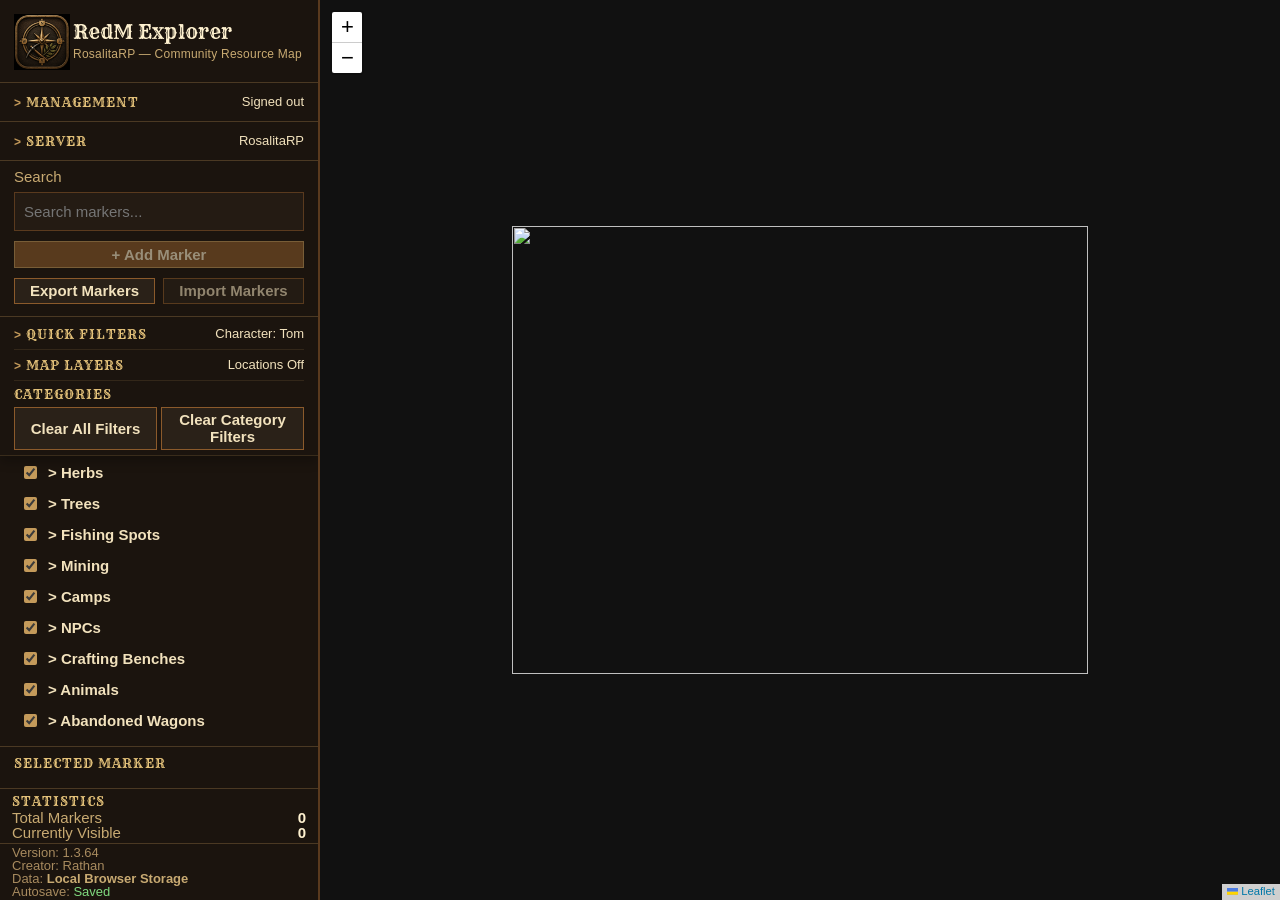
==== index.html @ d2b1f4ff "v1.3.64 Collapsible Sidebar Management" ====
<!DOCTYPE html>
<html lang="en">
<head>
  <meta charset="UTF-8" />
  <title>RedM Explorer</title>

  <link rel="preconnect" href="https://fonts.googleapis.com" />
  <link rel="preconnect" href="https://fonts.gstatic.com" crossorigin />
  <link
    href="https://fonts.googleapis.com/css2?family=Rye&display=swap"
    rel="stylesheet"
  />
  <link rel="stylesheet" href="vendor/leaflet/leaflet.css" />

  <link rel="stylesheet" href="css/main.css?v=1.3.64" />
  <link rel="stylesheet" href="css/map.css?v=1.3.64" />
  <link rel="stylesheet" href="css/sidebar.css?v=1.3.64" />
  <link rel="stylesheet" href="css/dialogs.css?v=1.3.64" />
  <link rel="icon" type="image/png" sizes="32x32" href="images/favicons/favicon-32x32.png">
  <link rel="icon" type="image/png" sizes="16x16" href="images/favicons/favicon-16x16.png">
  <link rel="shortcut icon" href="images/favicons/favicon.ico">
  <link rel="apple-touch-icon" sizes="180x180" href="images/favicons/apple-touch-icon.png">
  <link rel="manifest" href="images/favicons/site.webmanifest">
</head>

<body>
  <div id="app">
    <aside id="sidebar">
      <section class="sidebar-panel sidebar-header">
        <img
          class="app-logo"
          src="images/favicons/favicon-96x96.png"
          alt="RedM Explorer logo"
        />
        <div>
          <h1 id="app-title">RedM Explorer</h1>
          <div class="subtitle" id="app-subtitle"></div>
        </div>
      </section>

      <section class="sidebar-panel account-controls compact-controls">
        <details class="filter-disclosure" id="account-disclosure">
          <summary class="filter-disclosure-summary"><h2>Management</h2><span id="account-summary" class="filter-summary-pill">Signed out</span></summary>
          <div class="disclosure-controls">
        <div id="account-status" role="status">Sign in to edit.</div>
        <button id="account-signin" type="button">Sign in with Google</button>
        <button id="account-signout" type="button" hidden>Sign out</button>
        <div id="editor-controls" hidden>
          <label for="editor-email">Editor Google email</label>
          <input id="editor-email" type="email" autocomplete="off" />
          <button id="editor-grant" type="button">Grant Editor</button>
          <button id="editor-revoke" type="button">Remove Editor</button>
          <button id="editor-list" type="button">List Editors</button>
        </div>
        <button id="sync-local-markers" type="button" disabled>Sync Local Markers</button>
          </div>
        </details>
      </section>
      <section class="sidebar-panel server-controls compact-controls">
        <details class="filter-disclosure" id="server-disclosure">
          <summary class="filter-disclosure-summary"><h2>Server</h2><span id="server-summary" class="filter-summary-pill"></span></summary>
          <div class="disclosure-controls">
        <label for="server-selector">Server</label>
        <select id="server-selector" aria-label="Active server"></select>
        <div class="server-actions"><button id="server-create" type="button">New Server</button><button id="server-rename" type="button">Rename</button></div>
        <div id="server-readonly-status" role="status"></div>
        <button id="server-manage" type="button">Manage Servers / Archives</button>
          </div>
        </details>
      </section>

      <section class="sidebar-panel sidebar-tools">
        <label class="search-control">
          <span>Search</span>
          <input type="search" id="marker-search" placeholder="Search markers..." />
        </label>
        <div id="search-results" class="search-results hidden">
          <div class="search-results-summary" id="search-results-summary">
            0 matching markers
          </div>
          <div id="search-results-list"></div>
        </div>

        <button id="add-marker-btn" type="button">+ Add Marker</button>
        <div class="marker-backup-actions">
          <button id="export-markers-btn" type="button">Export Markers</button>
          <button id="import-markers-btn" type="button">Import Markers</button>
          <input
            type="file"
            id="import-markers-file"
            accept="application/json,.json"
            class="hidden-file-input"
          />
        </div>
      </section>

      <section class="sidebar-panel sidebar-filter-panel">
        <div class="filter-panel-header">
          <details class="filter-header-section filter-disclosure quick-filters-section" id="quick-filters-disclosure">
            <summary class="filter-disclosure-summary">
              <h2>Quick Filters</h2>
              <span id="quick-filter-summary" class="filter-summary-pill">None</span>
            </summary>
            <div class="quick-filter-grid">
              <label class="filter-control"><span>Character</span><select id="character-filter"><option value="">All characters</option><option value="jim">Jim</option><option value="tom" selected>Tom</option></select></label>
              <label class="filter-control">
                <span>State</span>
                <select id="state-filter"></select>
              </label>
              <label class="filter-control">
                <span>Status</span>
                <select id="status-filter">
                  <option value="">All</option>
                  <option value="unknown">Unknown (Abandoned Wagons)</option>
                  <option value="found">Found (Abandoned Wagons)</option>
                  <option value="unverified">Unverified</option>
                  <option value="verified">Verified</option>
                  <option value="invalid">Invalid</option>
                </select>
              </label>
              <label class="filter-control">
                <span>Confidence</span>
                <select id="confidence-filter">
                  <option value="">All</option>
                  <option value="guess">Guess</option>
                  <option value="approximate">Approximate</option>
                  <option value="exact">Exact</option>
                </select>
              </label>
              <div class="filter-control uses-filter-control">
                <span>Uses</span>
                <details id="uses-filter-menu" class="uses-filter-menu">
                  <summary id="uses-filter-summary">Any Uses</summary>
                  <div id="uses-filter-options" class="uses-filter-options"></div>
                </details>
              </div>
            </div>
          </details>

          <details class="filter-header-section filter-disclosure map-layers-section" id="map-layers-disclosure">
            <summary class="filter-disclosure-summary">
              <h2>Map Layers</h2>
              <span id="map-layer-summary" class="filter-summary-pill">Zones Off</span>
            </summary>
            <label class="state-zone-toggle">
              <input type="checkbox" id="show-state-zones" />
              <span>Show State Zones</span>
            </label>
            <div class="candidate-layer-control">
              <label class="state-zone-toggle">
                <input type="checkbox" id="show-candidate-survey" />
              <span>Show Possible Locations</span>
              </label>

              <div id="candidate-survey-status" class="candidate-survey-status">
                Possible Locations not loaded
              </div>

              <label class="candidate-suggested-herb-filter">
                <span>Suggested Herb</span>
                <select id="possible-location-suggested-herb-filter">
                  <option value="">All Suggested Herbs</option>
                </select>
              </label>

              <div id="candidate-survey-summary" class="candidate-survey-summary">
                <div><span>Possible Locations</span><strong>0</strong></div>
                <div><span>Remaining</span><strong>0</strong></div>
                <div><span>Removed</span><strong>0</strong></div>
              </div>

              <div class="candidate-layer-actions">
                <button type="button" id="restore-hidden-candidates">
                  Restore Removed Locations (0)
                </button>
              </div>
            </div>
          </details>

          <div class="filter-header-section category-filter-section">
            <h2>Categories</h2>
            <div class="filter-actions">
              <button id="clear-all-filters" class="filter-clear-button" type="button">
                Clear All Filters
              </button>
              <button id="clear-category-filters" type="button">
                Clear Category Filters
              </button>
            </div>
          </div>
        </div>
        <div id="category-list">Loading...</div>
      </section>

      <section class="sidebar-panel no-marker-selected" id="marker-details-section">
        <h2>Selected Marker</h2>

        <div id="marker-details-empty">
          No marker selected
        </div>

        <form id="marker-details-form" class="hidden">
          <div class="form-section">
            <h3>Basic Information</h3>
            <label>
              Name
              <input type="text" id="edit-marker-name" required />
          </label>
          <label>Known by
            <select id="edit-marker-known-by"><option value="both">Jim and Tom</option><option value="jim">Jim only</option><option value="tom">Tom only</option></select>
            </label>

            <div class="form-grid two-column">
              <label>
                Status
                <select id="edit-marker-status" required>
                  <option value="unverified">Unverified</option>
                  <option value="verified">Verified</option>
                  <option value="invalid">Invalid</option>
                </select>
              </label>

              <label>
                Confidence
                <select id="edit-marker-confidence" required>
                  <option value="guess">Guess</option>
                  <option value="approximate">Approximate</option>
                  <option value="exact">Exact</option>
                </select>
              </label>
            </div>
          </div>

          <div class="form-section">
            <h3>Category Details</h3>
            <label>
              Category
              <select id="edit-marker-category" required></select>
            </label>

            <label id="edit-marker-animal-group-field" class="animal-group-field hidden">
              Animal Group
              <select id="edit-marker-animal-group"></select>
            </label>

            <label>
              Type
              <span class="type-select-row">
                <span id="edit-marker-type-icon" class="type-icon-preview"></span>
                <select id="edit-marker-type" required></select>
              </span>
              <small id="edit-marker-type-group" class="type-group-helper hidden"></small>
            </label>
            <div id="edit-marker-template-fields" class="template-fields"></div>
          </div>

          <details class="form-section item-discovery-section" id="edit-item-discovery-section">
            <summary>
              <h3>Item Discovery</h3>
            </summary>

            <label>
              Item Category
              <input type="text" id="edit-marker-item-category" />
            </label>

            <label>
              Item Use
              <input type="text" id="edit-marker-item-use" />
            </label>

            <div class="form-grid two-column">
              <label>
                Found By
                <input type="text" id="edit-marker-found-by" />
              </label>

              <label>
                Date Found
                <input type="date" id="edit-marker-found-date" />
              </label>
            </div>

            <label>
              Vendor Value
              <input type="number" id="edit-marker-vendor-value" min="0" step="0.01" />
            </label>

            <label>
              Crafting Uses
              <textarea id="edit-marker-crafting-uses" rows="2"></textarea>
            </label>

            <label>
              Item Notes
              <textarea id="edit-marker-item-notes" rows="2"></textarea>
            </label>
          </details>

          <div class="form-section">
            <h3>Location</h3>
            <div class="dialog-coordinates">
              X: <span id="edit-marker-x-display">0</span> |
              Y: <span id="edit-marker-y-display">0</span>
            </div>
            <label class="state-select-label">
              State
              <select id="edit-marker-state"></select>
            <small id="edit-marker-state-helper" class="state-helper hidden"></small>
          </label>
          <label class="game-vector-label">
            Game Vector
            <input
              type="text"
              id="edit-marker-game-vector"
              placeholder="-819.42, -1365.10, 48.31"
            />
            <small id="edit-marker-game-vector-error" class="field-error hidden">
              Enter three numbers, such as -819.42, -1365.10, 48.31.
            </small>
          </label>
        </div>

          <div class="marker-detail-actions">
            <button type="button" id="edit-marker-move">Move Marker</button>
            <button type="button" id="edit-marker-cancel-move" class="hidden">
              Cancel Move
            </button>
            <button type="submit" id="edit-marker-save">Save</button>
            <button type="button" id="edit-marker-delete">Delete</button>
          </div>
        </form>
      </section>

      <section class="sidebar-panel" id="marker-stats-section">
        <h2>Statistics</h2>

        <div class="marker-stat-row">
          <span>Total Markers</span>
          <strong id="marker-count-total">0</strong>
        </div>
        <div class="marker-stat-row">
          <span>Currently Visible</span>
          <strong id="marker-count-visible">0</strong>
        </div>
      </section>

      <div class="sidebar-panel sidebar-footer">
        <div>Version: <span id="app-version"></span></div>
        <div>Creator: <span id="app-creator"></span></div>
        <div>
          Data:
          <strong id="data-source-status">Local Browser Storage</strong>
        </div>
        <div>Autosave: <span id="autosave-status" data-status="saved">Saved</span></div>
      </div>
    </aside>

    <main id="map"></main>
  </div>

  <div id="marker-dialog" class="modal hidden">
    <div class="modal-content">
      <div class="modal-header">
        <h2>Add Marker</h2>
        <button id="marker-dialog-close" type="button" aria-label="Close dialog">&times;</button>
      </div>

      <form id="marker-form">
        <input type="hidden" id="marker-x" />
        <input type="hidden" id="marker-y" />
        <div
          id="marker-candidate-warning"
          class="candidate-promotion-warning hidden"
        ></div>

        <div class="form-section">
          <h3>Basic Information</h3>
          <label>
            Name
            <input type="text" id="marker-name" required />
          </label>
          <label>Known by
            <select id="marker-known-by"><option value="both">Jim and Tom</option><option value="jim">Jim only</option><option value="tom">Tom only</option></select>
          </label>

          <div class="form-grid two-column">
            <label>
              Status
              <select id="marker-status" required>
                <option value="unverified">Unverified</option>
                <option value="verified">Verified</option>
                <option value="invalid">Invalid</option>
              </select>
            </label>

            <label>
              Confidence
              <select id="marker-confidence" required>
                <option value="guess">Guess</option>
                <option value="approximate">Approximate</option>
                <option value="exact">Exact</option>
              </select>
            </label>
          </div>
        </div>

        <div class="form-section">
          <h3>Category Details</h3>
          <label>
            Category
            <select id="marker-category" required></select>
          </label>

          <label id="marker-animal-group-field" class="animal-group-field hidden">
            Animal Group
            <select id="marker-animal-group"></select>
          </label>

          <label>
            Type
            <span class="type-select-row">
              <span id="marker-type-icon" class="type-icon-preview"></span>
              <select id="marker-type" required></select>
            </span>
            <small id="marker-type-group" class="type-group-helper hidden"></small>
          </label>

          <div id="marker-template-fields" class="template-fields"></div>
          <div class="game-vector-block">
            <label class="game-vector-label">
            Game Vector
              <input
                type="text"
                id="marker-game-vector"
                placeholder="-819.42, -1365.10, 48.31"
              />
              <small id="marker-game-vector-error" class="field-error hidden">
                Enter three numbers, such as -819.42, -1365.10, 48.31.
              </small>
            </label>
            <div class="game-vector-actions">
              <button type="button" id="marker-paste-calculate">
                Paste & Calculate
              </button>
              <button type="button" id="marker-use-current-position">
                Use Current Map Position
              </button>
            </div>
            <div id="marker-calculated-position" class="calculated-position hidden">
              Calculated Position<br />
              X <span id="marker-calculated-x">0</span> |
              Y <span id="marker-calculated-y">0</span>
            </div>
            <small id="marker-game-vector-message" class="field-message hidden"></small>
          </div>

          <div class="modal-actions">
            <button type="submit" id="marker-save">Save</button>
            <button type="button" id="marker-cancel">Cancel</button>
          </div>
        </div>

        <details class="form-section item-discovery-section" open>
          <summary>
            <h3>Item Discovery</h3>
          </summary>

          <label>
            Item Category
            <input type="text" id="marker-item-category" />
          </label>

          <label>
            Item Use
            <input type="text" id="marker-item-use" />
          </label>

          <div class="form-grid two-column">
            <label>
              Found By
              <input type="text" id="marker-found-by" />
            </label>

            <label>
              Date Found
              <input type="date" id="marker-found-date" />
            </label>
          </div>

          <label>
            Vendor Value
            <input type="number" id="marker-vendor-value" min="0" step="0.01" />
          </label>

          <label>
            Crafting Uses
            <textarea id="marker-crafting-uses" rows="2"></textarea>
          </label>

          <label>
            Item Notes
            <textarea id="marker-item-notes" rows="2"></textarea>
          </label>
        </details>

        <div class="form-section">
          <h3>Location</h3>
          <div class="dialog-coordinates">
            X: <span id="marker-x-display">0</span> |
            Y: <span id="marker-y-display">0</span>
          </div>
          <label class="state-select-label">
            State
            <select id="marker-state"></select>
            <small id="marker-state-helper" class="state-helper hidden"></small>
          </label>
        </div>
      </form>
    </div>
  </div>

  <div id="import-mode-dialog" class="modal hidden">
    <div class="modal-content import-mode-content">
      <div class="modal-header">
        <h2>Import Mode</h2>
        <button id="import-mode-close" type="button" aria-label="Close dialog">&times;</button>
      </div>

      <form id="import-mode-form">
        <label class="import-mode-option">
          <input
            type="radio"
            name="import-mode"
            value="replace"
            checked
          />
          <span>
            <strong>Replace Existing Markers</strong>
            <small>Deletes current markers before importing.</small>
          </span>
        </label>

        <label class="import-mode-option">
          <input type="radio" name="import-mode" value="merge" />
          <span>
            <strong>Merge With Existing Markers</strong>
            <small>Imports only markers whose UUID is not already present.</small>
          </span>
        </label>

        <div class="modal-actions">
          <button type="button" id="import-mode-cancel">Cancel</button>
          <button type="submit" id="import-mode-continue">Import</button>
        </div>
      </form>
    </div>
  </div>

  <script src="vendor/leaflet/leaflet.js"></script>

  <script src="https://www.gstatic.com/firebasejs/10.12.5/firebase-app-compat.js"></script>
  <script src="https://www.gstatic.com/firebasejs/10.12.5/firebase-firestore-compat.js"></script>

  <script src="https://www.gstatic.com/firebasejs/10.12.5/firebase-auth-compat.js"></script>
  <script src="js/auth.js?v=1.3.64"></script>
  <script src="js/config.js?v=1.3.64"></script>
  <script src="js/serverProfiles.js?v=1.3.64"></script>
  <script src="js/firebaseConfig.js?v=1.3.64"></script>
  <script src="js/firebaseStorage.js?v=1.3.64"></script>
  <script src="js/map.js?v=1.3.64"></script>
  <script src="js/stateZones.js?v=1.3.64"></script>
  <script src="js/categories.js?v=1.3.64"></script>
  <script src="js/types.js?v=1.3.64"></script>
  <script src="js/uses.js?v=1.3.64"></script>
  <script src="js/templates.js?v=1.3.64"></script>
  <script src="js/worldPosition.js?v=1.3.64"></script>
  <script src="js/storage.js?v=1.3.64"></script>
  <script src="js/ui.js?v=1.3.64"></script>
  <script src="js/markers.js?v=1.3.64"></script>
  <script src="js/markerManager.js?v=1.3.64"></script>
  <script src="js/search.js?v=1.3.64"></script>
  <script src="js/contextMenu.js?v=1.3.64"></script>
  <script src="js/sidebar.js?v=1.3.64"></script>
  <script src="js/dialogs.js?v=1.3.64"></script>
  <script src="js/candidateSurvey.js?v=1.3.64"></script>
  <script src="js/serverArchive.js?v=1.3.64"></script>
<div id="server-switch-overlay" role="status" hidden>Saving and switching servers…</div>
<div id="server-management-dialog" class="modal hidden" role="dialog" aria-modal="true" aria-labelledby="server-management-title">
  <div class="modal-content"><div class="modal-header"><h2 id="server-management-title">Server Management</h2><button id="server-management-close" type="button" aria-label="Close server management">&times;</button></div>
  <p>Archiving preserves marker data. Archived servers can be viewed and exported.</p>
  <button id="management-create" type="button">New Server</button>
  <button id="archive-restore" type="button">Restore Archive into Current Server</button>
  <button id="archive-recovery" type="button">Download Pre-Restore Recovery</button>
  <button id="archive-pending" type="button">Download Pending Restore</button>
  <input id="archive-restore-file" type="file" accept=".json,application/json" hidden />
  <h3>Active Servers</h3><div id="active-server-list"></div>
  <h3>Archived Servers</h3><div id="archived-server-list"></div>
  <p id="server-management-message" role="status"></p></div>
</div>
  <script src="js/main.js?v=1.3.64"></script>
</body>
</html>
---- vendor/leaflet/leaflet.css ----
/* required styles */

.leaflet-pane,
.leaflet-tile,
.leaflet-marker-icon,
.leaflet-marker-shadow,
.leaflet-tile-container,
.leaflet-pane > svg,
.leaflet-pane > canvas,
.leaflet-zoom-box,
.leaflet-image-layer,
.leaflet-layer {
	position: absolute;
	left: 0;
	top: 0;
	}
.leaflet-container {
	overflow: hidden;
	}
.leaflet-tile,
.leaflet-marker-icon,
.leaflet-marker-shadow {
	-webkit-user-select: none;
	   -moz-user-select: none;
	        user-select: none;
	  -webkit-user-drag: none;
	}
/* Prevents IE11 from highlighting tiles in blue */
.leaflet-tile::selection {
	background: transparent;
}
/* Safari renders non-retina tile on retina better with this, but Chrome is worse */
.leaflet-safari .leaflet-tile {
	image-rendering: -webkit-optimize-contrast;
	}
/* hack that prevents hw layers "stretching" when loading new tiles */
.leaflet-safari .leaflet-tile-container {
	width: 1600px;
	height: 1600px;
	-webkit-transform-origin: 0 0;
	}
.leaflet-marker-icon,
.leaflet-marker-shadow {
	display: block;
	}
/* .leaflet-container svg: reset svg max-width decleration shipped in Joomla! (joomla.org) 3.x */
/* .leaflet-container img: map is broken in FF if you have max-width: 100% on tiles */
.leaflet-container .leaflet-overlay-pane svg {
	max-width: none !important;
	max-height: none !important;
	}
.leaflet-container .leaflet-marker-pane img,
.leaflet-container .leaflet-shadow-pane img,
.leaflet-container .leaflet-tile-pane img,
.leaflet-container img.leaflet-image-layer,
.leaflet-container .leaflet-tile {
	max-width: none !important;
	max-height: none !important;
	width: auto;
	padding: 0;
	}

.leaflet-container img.leaflet-tile {
	/* See: https://bugs.chromium.org/p/chromium/issues/detail?id=600120 */
	mix-blend-mode: plus-lighter;
}

.leaflet-container.leaflet-touch-zoom {
	-ms-touch-action: pan-x pan-y;
	touch-action: pan-x pan-y;
	}
.leaflet-container.leaflet-touch-drag {
	-ms-touch-action: pinch-zoom;
	/* Fallback for FF which doesn't support pinch-zoom */
	touch-action: none;
	touch-action: pinch-zoom;
}
.leaflet-container.leaflet-touch-drag.leaflet-touch-zoom {
	-ms-touch-action: none;
	touch-action: none;
}
.leaflet-container {
	-webkit-tap-highlight-color: transparent;
}
.leaflet-container a {
	-webkit-tap-highlight-color: rgba(51, 181, 229, 0.4);
}
.leaflet-tile {
	filter: inherit;
	visibility: hidden;
	}
.leaflet-tile-loaded {
	visibility: inherit;
	}
.leaflet-zoom-box {
	width: 0;
	height: 0;
	-moz-box-sizing: border-box;
	     box-sizing: border-box;
	z-index: 800;
	}
/* workaround for https://bugzilla.mozilla.org/show_bug.cgi?id=888319 */
.leaflet-overlay-pane svg {
	-moz-user-select: none;
	}

.leaflet-pane         { z-index: 400; }

.leaflet-tile-pane    { z-index: 200; }
.leaflet-overlay-pane { z-index: 400; }
.leaflet-shadow-pane  { z-index: 500; }
.leaflet-marker-pane  { z-index: 600; }
.leaflet-tooltip-pane   { z-index: 650; }
.leaflet-popup-pane   { z-index: 700; }

.leaflet-map-pane canvas { z-index: 100; }
.leaflet-map-pane svg    { z-index: 200; }

.leaflet-vml-shape {
	width: 1px;
	height: 1px;
	}
.lvml {
	behavior: url(#default#VML);
	display: inline-block;
	position: absolute;
	}


/* control positioning */

.leaflet-control {
	position: relative;
	z-index: 800;
	pointer-events: visiblePainted; /* IE 9-10 doesn't have auto */
	pointer-events: auto;
	}
.leaflet-top,
.leaflet-bottom {
	position: absolute;
	z-index: 1000;
	pointer-events: none;
	}
.leaflet-top {
	top: 0;
	}
.leaflet-right {
	right: 0;
	}
.leaflet-bottom {
	bottom: 0;
	}
.leaflet-left {
	left: 0;
	}
.leaflet-control {
	float: left;
	clear: both;
	}
.leaflet-right .leaflet-control {
	float: right;
	}
.leaflet-top .leaflet-control {
	margin-top: 10px;
	}
.leaflet-bottom .leaflet-control {
	margin-bottom: 10px;
	}
.leaflet-left .leaflet-control {
	margin-left: 10px;
	}
.leaflet-right .leaflet-control {
	margin-right: 10px;
	}


/* zoom and fade animations */

.leaflet-fade-anim .leaflet-popup {
	opacity: 0;
	-webkit-transition: opacity 0.2s linear;
	   -moz-transition: opacity 0.2s linear;
	        transition: opacity 0.2s linear;
	}
.leaflet-fade-anim .leaflet-map-pane .leaflet-popup {
	opacity: 1;
	}
.leaflet-zoom-animated {
	-webkit-transform-origin: 0 0;
	    -ms-transform-origin: 0 0;
	        transform-origin: 0 0;
	}
svg.leaflet-zoom-animated {
	will-change: transform;
}

.leaflet-zoom-anim .leaflet-zoom-animated {
	-webkit-transition: -webkit-transform 0.25s cubic-bezier(0,0,0.25,1);
	   -moz-transition:    -moz-transform 0.25s cubic-bezier(0,0,0.25,1);
	        transition:         transform 0.25s cubic-bezier(0,0,0.25,1);
	}
.leaflet-zoom-anim .leaflet-tile,
.leaflet-pan-anim .leaflet-tile {
	-webkit-transition: none;
	   -moz-transition: none;
	        transition: none;
	}

.leaflet-zoom-anim .leaflet-zoom-hide {
	visibility: hidden;
	}


/* cursors */

.leaflet-interactive {
	cursor: pointer;
	}
.leaflet-grab {
	cursor: -webkit-grab;
	cursor:    -moz-grab;
	cursor:         grab;
	}
.leaflet-crosshair,
.leaflet-crosshair .leaflet-interactive {
	cursor: crosshair;
	}
.leaflet-popup-pane,
.leaflet-control {
	cursor: auto;
	}
.leaflet-dragging .leaflet-grab,
.leaflet-dragging .leaflet-grab .leaflet-interactive,
.leaflet-dragging .leaflet-marker-draggable {
	cursor: move;
	cursor: -webkit-grabbing;
	cursor:    -moz-grabbing;
	cursor:         grabbing;
	}

/* marker & overlays interactivity */
.leaflet-marker-icon,
.leaflet-marker-shadow,
.leaflet-image-layer,
.leaflet-pane > svg path,
.leaflet-tile-container {
	pointer-events: none;
	}

.leaflet-marker-icon.leaflet-interactive,
.leaflet-image-layer.leaflet-interactive,
.leaflet-pane > svg path.leaflet-interactive,
svg.leaflet-image-layer.leaflet-interactive path {
	pointer-events: visiblePainted; /* IE 9-10 doesn't have auto */
	pointer-events: auto;
	}

/* visual tweaks */

.leaflet-container {
	background: #ddd;
	outline-offset: 1px;
	}
.leaflet-container a {
	color: #0078A8;
	}
.leaflet-zoom-box {
	border: 2px dotted #38f;
	background: rgba(255,255,255,0.5);
	}


/* general typography */
.leaflet-container {
	font-family: "Helvetica Neue", Arial, Helvetica, sans-serif;
	font-size: 12px;
	font-size: 0.75rem;
	line-height: 1.5;
	}


/* general toolbar styles */

.leaflet-bar {
	box-shadow: 0 1px 5px rgba(0,0,0,0.65);
	border-radius: 4px;
	}
.leaflet-bar a {
	background-color: #fff;
	border-bottom: 1px solid #ccc;
	width: 26px;
	height: 26px;
	line-height: 26px;
	display: block;
	text-align: center;
	text-decoration: none;
	color: black;
	}
.leaflet-bar a,
.leaflet-control-layers-toggle {
	background-position: 50% 50%;
	background-repeat: no-repeat;
	display: block;
	}
.leaflet-bar a:hover,
.leaflet-bar a:focus {
	background-color: #f4f4f4;
	}
.leaflet-bar a:first-child {
	border-top-left-radius: 4px;
	border-top-right-radius: 4px;
	}
.leaflet-bar a:last-child {
	border-bottom-left-radius: 4px;
	border-bottom-right-radius: 4px;
	border-bottom: none;
	}
.leaflet-bar a.leaflet-disabled {
	cursor: default;
	background-color: #f4f4f4;
	color: #bbb;
	}

.leaflet-touch .leaflet-bar a {
	width: 30px;
	height: 30px;
	line-height: 30px;
	}
.leaflet-touch .leaflet-bar a:first-child {
	border-top-left-radius: 2px;
	border-top-right-radius: 2px;
	}
.leaflet-touch .leaflet-bar a:last-child {
	border-bottom-left-radius: 2px;
	border-bottom-right-radius: 2px;
	}

/* zoom control */

.leaflet-control-zoom-in,
.leaflet-control-zoom-out {
	font: bold 18px 'Lucida Console', Monaco, monospace;
	text-indent: 1px;
	}

.leaflet-touch .leaflet-control-zoom-in, .leaflet-touch .leaflet-control-zoom-out  {
	font-size: 22px;
	}


/* layers control */

.leaflet-control-layers {
	box-shadow: 0 1px 5px rgba(0,0,0,0.4);
	background: #fff;
	border-radius: 5px;
	}
.leaflet-control-layers-toggle {
	background-image: url(images/layers.png);
	width: 36px;
	height: 36px;
	}
.leaflet-retina .leaflet-control-layers-toggle {
	background-image: url(images/layers-2x.png);
	background-size: 26px 26px;
	}
.leaflet-touch .leaflet-control-layers-toggle {
	width: 44px;
	height: 44px;
	}
.leaflet-control-layers .leaflet-control-layers-list,
.leaflet-control-layers-expanded .leaflet-control-layers-toggle {
	display: none;
	}
.leaflet-control-layers-expanded .leaflet-control-layers-list {
	display: block;
	position: relative;
	}
.leaflet-control-layers-expanded {
	padding: 6px 10px 6px 6px;
	color: #333;
	background: #fff;
	}
.leaflet-control-layers-scrollbar {
	overflow-y: scroll;
	overflow-x: hidden;
	padding-right: 5px;
	}
.leaflet-control-layers-selector {
	margin-top: 2px;
	position: relative;
	top: 1px;
	}
.leaflet-control-layers label {
	display: block;
	font-size: 13px;
	font-size: 1.08333em;
	}
.leaflet-control-layers-separator {
	height: 0;
	border-top: 1px solid #ddd;
	margin: 5px -10px 5px -6px;
	}

/* Default icon URLs */
.leaflet-default-icon-path { /* used only in path-guessing heuristic, see L.Icon.Default */
	background-image: url(images/marker-icon.png);
	}


/* attribution and scale controls */

.leaflet-container .leaflet-control-attribution {
	background: #fff;
	background: rgba(255, 255, 255, 0.8);
	margin: 0;
	}
.leaflet-control-attribution,
.leaflet-control-scale-line {
	padding: 0 5px;
	color: #333;
	line-height: 1.4;
	}
.leaflet-control-attribution a {
	text-decoration: none;
	}
.leaflet-control-attribution a:hover,
.leaflet-control-attribution a:focus {
	text-decoration: underline;
	}
.leaflet-attribution-flag {
	display: inline !important;
	vertical-align: baseline !important;
	width: 1em;
	height: 0.6669em;
	}
.leaflet-left .leaflet-control-scale {
	margin-left: 5px;
	}
.leaflet-bottom .leaflet-control-scale {
	margin-bottom: 5px;
	}
.leaflet-control-scale-line {
	border: 2px solid #777;
	border-top: none;
	line-height: 1.1;
	padding: 2px 5px 1px;
	white-space: nowrap;
	-moz-box-sizing: border-box;
	     box-sizing: border-box;
	background: rgba(255, 255, 255, 0.8);
	text-shadow: 1px 1px #fff;
	}
.leaflet-control-scale-line:not(:first-child) {
	border-top: 2px solid #777;
	border-bottom: none;
	margin-top: -2px;
	}
.leaflet-control-scale-line:not(:first-child):not(:last-child) {
	border-bottom: 2px solid #777;
	}

.leaflet-touch .leaflet-control-attribution,
.leaflet-touch .leaflet-control-layers,
.leaflet-touch .leaflet-bar {
	box-shadow: none;
	}
.leaflet-touch .leaflet-control-layers,
.leaflet-touch .leaflet-bar {
	border: 2px solid rgba(0,0,0,0.2);
	background-clip: padding-box;
	}


/* popup */

.leaflet-popup {
	position: absolute;
	text-align: center;
	margin-bottom: 20px;
	}
.leaflet-popup-content-wrapper {
	padding: 1px;
	text-align: left;
	border-radius: 12px;
	}
.leaflet-popup-content {
	margin: 13px 24px 13px 20px;
	line-height: 1.3;
	font-size: 13px;
	font-size: 1.08333em;
	min-height: 1px;
	}
.leaflet-popup-content p {
	margin: 17px 0;
	margin: 1.3em 0;
	}
.leaflet-popup-tip-container {
	width: 40px;
	height: 20px;
	position: absolute;
	left: 50%;
	margin-top: -1px;
	margin-left: -20px;
	overflow: hidden;
	pointer-events: none;
	}
.leaflet-popup-tip {
	width: 17px;
	height: 17px;
	padding: 1px;

	margin: -10px auto 0;
	pointer-events: auto;

	-webkit-transform: rotate(45deg);
	   -moz-transform: rotate(45deg);
	    -ms-transform: rotate(45deg);
	        transform: rotate(45deg);
	}
.leaflet-popup-content-wrapper,
.leaflet-popup-tip {
	background: white;
	color: #333;
	box-shadow: 0 3px 14px rgba(0,0,0,0.4);
	}
.leaflet-container a.leaflet-popup-close-button {
	position: absolute;
	top: 0;
	right: 0;
	border: none;
	text-align: center;
	width: 24px;
	height: 24px;
	font: 16px/24px Tahoma, Verdana, sans-serif;
	color: #757575;
	text-decoration: none;
	background: transparent;
	}
.leaflet-container a.leaflet-popup-close-button:hover,
.leaflet-container a.leaflet-popup-close-button:focus {
	color: #585858;
	}
.leaflet-popup-scrolled {
	overflow: auto;
	}

.leaflet-oldie .leaflet-popup-content-wrapper {
	-ms-zoom: 1;
	}
.leaflet-oldie .leaflet-popup-tip {
	width: 24px;
	margin: 0 auto;

	-ms-filter: "progid:DXImageTransform.Microsoft.Matrix(M11=0.70710678, M12=0.70710678, M21=-0.70710678, M22=0.70710678)";
	filter: progid:DXImageTransform.Microsoft.Matrix(M11=0.70710678, M12=0.70710678, M21=-0.70710678, M22=0.70710678);
	}

.leaflet-oldie .leaflet-control-zoom,
.leaflet-oldie .leaflet-control-layers,
.leaflet-oldie .leaflet-popup-content-wrapper,
.leaflet-oldie .leaflet-popup-tip {
	border: 1px solid #999;
	}


/* div icon */

.leaflet-div-icon {
	background: #fff;
	border: 1px solid #666;
	}


/* Tooltip */
/* Base styles for the element that has a tooltip */
.leaflet-tooltip {
	position: absolute;
	padding: 6px;
	background-color: #fff;
	border: 1px solid #fff;
	border-radius: 3px;
	color: #222;
	white-space: nowrap;
	-webkit-user-select: none;
	-moz-user-select: none;
	-ms-user-select: none;
	user-select: none;
	pointer-events: none;
	box-shadow: 0 1px 3px rgba(0,0,0,0.4);
	}
.leaflet-tooltip.leaflet-interactive {
	cursor: pointer;
	pointer-events: auto;
	}
.leaflet-tooltip-top:before,
.leaflet-tooltip-bottom:before,
.leaflet-tooltip-left:before,
.leaflet-tooltip-right:before {
	position: absolute;
	pointer-events: none;
	border: 6px solid transparent;
	background: transparent;
	content: "";
	}

/* Directions */

.leaflet-tooltip-bottom {
	margin-top: 6px;
}
.leaflet-tooltip-top {
	margin-top: -6px;
}
.leaflet-tooltip-bottom:before,
.leaflet-tooltip-top:before {
	left: 50%;
	margin-left: -6px;
	}
.leaflet-tooltip-top:before {
	bottom: 0;
	margin-bottom: -12px;
	border-top-color: #fff;
	}
.leaflet-tooltip-bottom:before {
	top: 0;
	margin-top: -12px;
	margin-left: -6px;
	border-bottom-color: #fff;
	}
.leaflet-tooltip-left {
	margin-left: -6px;
}
.leaflet-tooltip-right {
	margin-left: 6px;
}
.leaflet-tooltip-left:before,
.leaflet-tooltip-right:before {
	top: 50%;
	margin-top: -6px;
	}
.leaflet-tooltip-left:before {
	right: 0;
	margin-right: -12px;
	border-left-color: #fff;
	}
.leaflet-tooltip-right:before {
	left: 0;
	margin-left: -12px;
	border-right-color: #fff;
	}

/* Printing */

@media print {
	/* Prevent printers from removing background-images of controls. */
	.leaflet-control {
		-webkit-print-color-adjust: exact;
		print-color-adjust: exact;
		}
	}
---- css/main.css ----
/*
==================================================
RosalitaRP Explorer
Version : 1.0.0
Creator : Rathan
==================================================
*/

:root {
  --font-body: "Inter", "Segoe UI", Roboto, Arial, sans-serif;
}

html,
body {
  margin: 0;
  padding: 0;
  height: 100%;
  background: #111;
  font-family: var(--font-body);
  font-size: 15px;
  font-weight: 400;
  line-height: 1.4;
}

button,
input,
select,
textarea,
option,
label {
  font-family: var(--font-body);
  letter-spacing: normal;
  text-shadow: none;
  line-height: 1.4;
}

input,
select,
textarea,
option,
label {
  font-weight: 400;
}

button {
  font-weight: 600;
}

#app {
  display: flex;
  width: 100%;
  height: 100vh;
  overflow: hidden;
  font-family: var(--font-body);
  font-size: 15px;
  line-height: 1.4;
}

#sidebar,
.modal,
.modal-content,
.sidebar-panel,
.search-control,
.search-result-row,
.search-result-main,
.type-filter-label,
.marker-detail-actions,
.filter-actions,
.marker-backup-actions,
.template-fields,
.item-discovery-section {
  font-family: var(--font-body);
  line-height: 1.4;
}

#app :where(
    input,
    select,
    textarea,
    option,
    label,
    span,
    small,
    strong,
    summary,
    p
  ) {
  font-family: var(--font-body);
  font-weight: 400;
  letter-spacing: normal;
  text-shadow: none;
}

#app :where(button) {
  font-family: var(--font-body);
  font-weight: 600;
  letter-spacing: normal;
  text-shadow: none;
}

#app :where(strong) {
  font-weight: 600;
  letter-spacing: normal;
  text-shadow: none;
}
---- css/map.css ----
/*
==================================================
RosalitaRP Explorer
Version : 1.0.0
Creator : Rathan
==================================================
*/

#map {
    flex: 1;
    height: 100vh;
    background: #111;
}

.leaflet-container {
    width: 100%;
    height: 100%;
    background: #111;
}

.category-marker {
    background: transparent;
    border: none;
}

.category-marker-icon {
    width: 24px;
    height: 24px;
    background: #d8c3a3;
    border: 2px solid #c49a5a;
    border-radius: 50%;
    color: #f2e2bd;
    display: flex;
    align-items: center;
    justify-content: center;
    font-size: 16px;
    box-sizing: border-box;
    box-shadow: 0 2px 7px rgba(0, 0, 0, 0.45);
}

.category-marker-icon-image {
    width: 17px;
    height: 17px;
    display: block;
    object-fit: contain;
}

.category-marker.selected .category-marker-icon {
    width: 30px;
    height: 30px;
    background: #e4d0ad;
    border: 2px solid #ffd36a;
    box-shadow: 0 0 0 3px rgba(255, 211, 106, 0.32),
        0 3px 10px rgba(0, 0, 0, 0.55);
    font-size: 19px;
}

.category-marker.selected .category-marker-icon-image {
    width: 21px;
    height: 21px;
}

.category-marker.status-unverified .category-marker-icon {
  border-color: #ffd36a;
}

.category-marker.status-verified .category-marker-icon {
  border-color: #55d66b;
}

.category-marker.status-invalid .category-marker-icon {
  border-color: #d65555;
}

.category-marker.status-unknown .category-marker-icon {
  border: 2px dashed #ffd36a;
}

.category-marker.status-found .category-marker-icon {
  border: 2px solid #55d66b;
  background: #cee3bd;
}

.category-marker.selected.status-unverified .category-marker-icon {
  box-shadow: 0 0 0 3px rgba(255, 211, 106, 0.32),
    0 3px 10px rgba(0, 0, 0, 0.55);
}

.category-marker.selected.status-verified .category-marker-icon {
  box-shadow: 0 0 0 3px rgba(85, 214, 107, 0.32),
    0 3px 10px rgba(0, 0, 0, 0.55);
}

.category-marker.selected.status-invalid .category-marker-icon {
  box-shadow: 0 0 0 3px rgba(214, 85, 85, 0.32),
    0 3px 10px rgba(0, 0, 0, 0.55);
}

body.move-marker-mode .leaflet-container {
    cursor: crosshair;
}

.candidate-survey-marker {
    background: transparent;
    border: none;
}

.candidate-survey-marker-icon {
    position: relative;
    width: 26px;
    height: 26px;
    display: flex;
    align-items: center;
    justify-content: center;
    box-sizing: border-box;
    background: #b8c1bd;
    border: 2px dashed #3f5f6f;
    border-radius: 50%;
    box-shadow: 0 2px 7px rgba(0, 0, 0, 0.5);
}

.candidate-survey-marker-icon::after {
    content: "?";
    position: absolute;
    right: -4px;
    bottom: -5px;
    width: 13px;
    height: 13px;
    display: grid;
    place-items: center;
    box-sizing: border-box;
    background: #263946;
    border: 1px solid #d8c3a3;
    border-radius: 50%;
    color: #f2e2bd;
    font-family: "Inter", "Segoe UI", Roboto, Arial, sans-serif;
    font-size: 9px;
    font-weight: 700;
    line-height: 1;
}

.candidate-survey-icon-image {
    width: 18px;
    height: 18px;
    display: block;
    object-fit: contain;
}

.candidate-popup {
    min-width: 220px;
    color: #2a2118;
    font-family: "Inter", "Segoe UI", Roboto, Arial, sans-serif;
}

.candidate-popup h3 {
    margin: 0 0 6px;
    color: #1b140e;
    font-size: 16px;
}

.candidate-review-warning {
    margin: 0 0 7px;
    padding: 5px 7px;
    background: rgba(217, 127, 127, 0.18);
    border: 1px solid rgba(111, 47, 36, 0.45);
    color: #4a2018;
    font-size: 12px;
    font-weight: 700;
    line-height: 1.25;
}

.candidate-popup dl {
    display: grid;
    grid-template-columns: auto 1fr;
    gap: 3px 8px;
    margin: 0;
    font-size: 13px;
    line-height: 1.25;
}

.candidate-popup dt {
    font-weight: 700;
}

.candidate-popup dd {
    margin: 0;
}

.candidate-popup-note {
    margin: 7px 0 0;
    color: #5a4024;
    font-size: 12px;
    line-height: 1.25;
}

.candidate-popup-actions {
    display: grid;
    grid-template-columns: 1fr;
    gap: 5px;
    margin-top: 9px;
}

.candidate-popup-actions button {
    padding: 5px 8px;
    cursor: pointer;
    background: #2a2118;
    color: #f2e2bd;
    border: 1px solid #8b5a2b;
    font-family: "Inter", "Segoe UI", Roboto, Arial, sans-serif;
    font-size: 13px;
    font-weight: 600;
}
---- css/sidebar.css ----
/*
==================================================
RosalitaRP Explorer
Version : 1.1.0
Creator : Rathan
==================================================
*/

#sidebar {
  width: 320px;
  min-width: 320px;
  height: 100vh;
  background: #1b140e;
  color: #f2e2bd;
  border-right: 2px solid #5a3a1e;
  box-sizing: border-box;
  display: flex;
  flex-direction: column;
  font-size: 15px;
  line-height: 1.4;
  overflow: hidden;
}

.sidebar-panel {
  flex: 0 0 auto;
  padding: 12px 14px;
  border-bottom: 1px solid rgba(196, 154, 90, 0.28);
}

.sidebar-header {
  display: flex;
  align-items: center;
  gap: 3px;
  padding-top: 14px;
}

.sidebar-header > div {
  flex: 1;
  min-width: 0;
}

.app-logo {
  width: 56px;
  height: 56px;
  display: block;
  object-fit: contain;
}

.sidebar-header h1 {
  margin: 0;
  color: #fff2d0;
  font-family: "Rye", Georgia, "Times New Roman", serif;
  font-size: 20px;
  font-weight: 400;
  line-height: 1.05;
  white-space: nowrap;
}

.subtitle {
  margin-top: 4px;
  color: #c8aa72;
  font-size: 12px;
  letter-spacing: 0.02em;
}

.sidebar-tools {
  display: grid;
  gap: 10px;
  padding-top: 5px;
}

.search-control {
  display: grid;
  gap: 5px;
  color: #c8aa72;
  font-size: 15px;
  line-height: 1.4;
}

.search-control input {
  width: 100%;
  box-sizing: border-box;
  padding: 8px 9px;
  background: #241b13;
  color: #a88b5f;
  border: 1px solid #5a3a1e;
  font-size: 15px;
  line-height: 1.4;
}

.search-control input:focus {
  outline: 1px solid #c49a5a;
}

.search-results {
  display: grid;
  gap: 6px;
}

.search-results.hidden {
  display: none;
}

.search-results-summary {
  color: #a88b5f;
  font-size: 15px;
  line-height: 1.4;
}

#search-results-list {
  display: grid;
  gap: 5px;
  max-height: 180px;
  overflow-y: auto;
  padding-right: 3px;
}

.search-result-row {
  width: 100%;
  display: grid;
  grid-template-columns: 26px minmax(0, 1fr) auto;
  align-items: center;
  gap: 7px;
  padding: 7px;
  background: #241b13;
  color: #f2e2bd;
  border: 1px solid #5a3a1e;
  cursor: pointer;
  text-align: left;
  transition: background 160ms ease, border-color 160ms ease;
}

.search-result-row:hover,
.search-result-row:focus {
  background: #332518;
  border-color: #c49a5a;
}

.search-result-icon {
  width: 24px;
  height: 24px;
  display: flex;
  align-items: center;
  justify-content: center;
}

.search-result-icon-image,
.type-filter-icon,
.type-icon-preview-image,
.popup-type-icon {
  width: 24px;
  height: 24px;
  display: block;
  box-sizing: border-box;
  padding: 2px;
  background: #d8c3a3;
  border-radius: 50%;
  object-fit: contain;
}

.search-result-main {
  min-width: 0;
}

.search-result-main strong,
.search-result-main small {
  display: block;
  overflow: hidden;
  text-overflow: ellipsis;
  white-space: nowrap;
}

.search-result-main strong {
  color: #fff2d0;
  font-size: 15px;
  font-weight: 600;
  line-height: 1.4;
}

.search-result-main small,
.search-result-status,
.search-empty {
  color: #c8aa72;
  font-size: 15px;
  line-height: 1.4;
}

.search-result-status {
  text-transform: capitalize;
  white-space: nowrap;
}

.search-empty {
  padding: 8px;
  background: #241b13;
  border: 1px solid #5a3a1e;
}

#add-marker-btn {
  width: 100%;
  padding: 4px 8px;
  background: #8b5a2b;
  color: #fff2d0;
  border: 1px solid #c49a5a;
  cursor: pointer;
  font-size: 15px;
  line-height: 1.15;
  font-weight: 600;
  transition: background 160ms ease, border-color 160ms ease;
}

#add-marker-btn:hover {
  background: #a66a32;
  border-color: #e4c27a;
}

#add-marker-btn.active {
  background: #2f8f2f;
  border-color: #7fd97f;
  color: white;
}

.marker-backup-actions {
  display: grid;
  grid-template-columns: 1fr 1fr;
  gap: 8px;
}

.marker-backup-actions button {
  padding: 3px 7px;
  background: #2a2118;
  color: #f2e2bd;
  border: 1px solid #8b5a2b;
  cursor: pointer;
  font-size: 15px;
  line-height: 1.15;
  transition: background 160ms ease, border-color 160ms ease;
}

.marker-backup-actions button:hover {
  background: #3a2a1d;
  border-color: #c49a5a;
}

.hidden-file-input {
  display: none;
}

.sidebar-panel h2 {
  margin: 0 0 8px;
  color: #e4c27a;
  font-family: "Rye", Georgia, "Times New Roman", serif;
  font-size: 13px;
  font-weight: 400;
  letter-spacing: 0.08em;
  text-transform: uppercase;
}

#marker-details-empty {
  color: #a88b5f;
  font-size: 15px;
  line-height: 1.4;
}

#marker-details-section.no-marker-selected {
  display: grid;
  grid-template-columns: auto minmax(0, 1fr);
  align-items: baseline;
  gap: 10px;
  padding: 5px 14px;
}

#marker-details-section.no-marker-selected h2 {
  margin: 0;
}

#marker-details-section.no-marker-selected #marker-details-empty {
  overflow: hidden;
  color: #a88b5f;
  text-align: right;
  text-overflow: ellipsis;
  white-space: nowrap;
}

#marker-details-form {
  max-height: 640px;
  overflow-y: auto;
  opacity: 1;
  transition: max-height 220ms ease, opacity 180ms ease;
}

#marker-details-form.hidden {
  display: block;
  max-height: 0;
  overflow: hidden;
  opacity: 0;
}

#marker-details-form label {
  display: block;
  margin-bottom: 7px;
  color: #c8aa72;
  font-size: 15px;
  line-height: 1.4;
}

#marker-details-form input,
#marker-details-form select,
#marker-details-form textarea {
  width: 100%;
  margin-top: 4px;
  padding: 7px;
  box-sizing: border-box;
  background: #2a2118;
  color: #f2e2bd;
  border: 1px solid #8b5a2b;
  font-size: 15px;
  line-height: 1.4;
}

#marker-details-form .checkbox-list-field {
  display: grid;
  grid-template-columns: repeat(2, minmax(0, 1fr));
  gap: 4px 8px;
  margin-top: 4px;
}

#marker-details-form .checkbox-list-field label {
  display: flex;
  align-items: center;
  gap: 5px;
  margin: 0;
  color: #f2e2bd;
  font-size: 14px;
  line-height: 1.25;
}

#marker-details-form .checkbox-list-field input {
  width: auto;
  margin: 0;
  padding: 0;
  accent-color: #c49a5a;
}

.type-select-row {
  display: grid;
  grid-template-columns: 28px minmax(0, 1fr);
  align-items: center;
  gap: 7px;
  margin-top: 4px;
}

.type-select-row select {
  margin-top: 0;
}

.type-icon-preview {
  width: 28px;
  height: 28px;
  display: flex;
  align-items: center;
  justify-content: center;
  background: transparent;
  border: 1px solid #8b5a2b;
  box-sizing: border-box;
}

#marker-details-form textarea {
  resize: vertical;
}

.state-helper {
  display: block;
  margin-top: 3px;
  color: #b99762;
  font-size: 13px;
  line-height: 1.3;
}

.state-helper.hidden {
  display: none;
}

.type-group-helper {
  display: block;
  margin-top: 3px;
  color: #b99762;
  font-size: 13px;
  line-height: 1.3;
}

.type-group-helper.hidden {
  display: none;
}

#marker-details-form .animal-group-field.hidden {
  display: none;
}

.field-error {
  display: block;
  margin-top: 3px;
  color: #d97f7f;
  font-size: 13px;
  line-height: 1.3;
}

.field-error.hidden {
  display: none;
}

#marker-details-form input.input-error {
  border-color: #d97f7f;
}

.dialog-coordinates {
  margin: 4px 0;
  color: #c8aa72;
  font-size: 15px;
  line-height: 1.4;
}

.marker-detail-actions {
  display: grid;
  grid-template-columns: 1fr 1fr;
  gap: 8px;
  margin-top: 10px;
  padding-top: 10px;
  border-top: 1px solid rgba(196, 154, 90, 0.24);
}

.marker-detail-actions button {
  padding: 3px 7px;
  cursor: pointer;
  font-size: 15px;
  font-weight: 600;
  line-height: 1.15;
}

.marker-detail-actions .hidden {
  display: none;
}

#edit-marker-move {
  background: #2a2118;
  color: #f2e2bd;
  border: 1px solid #c49a5a;
}

#edit-marker-move.active {
  background: #8b5a2b;
  color: #fff2d0;
}

#edit-marker-cancel-move {
  background: #3a2a1d;
  color: #fff2d0;
  border: 1px solid #c49a5a;
}

#marker-details-section.move-marker-active {
  box-shadow: inset 3px 0 0 #ffd36a;
}

#edit-marker-save {
  background: #2f8f2f;
  color: white;
  border: 1px solid #7fd97f;
}

#edit-marker-delete {
  background: #8f2f2f;
  color: white;
  border: 1px solid #d97f7f;
}

.sidebar-filter-panel {
  flex: 1 1 auto;
  min-height: 64px;
  background-color: #1b140e;
  overflow-x: hidden;
  overflow-y: auto;
  padding: 0;
  isolation: isolate;
  position: relative;
  contain: paint;
}

.filter-panel-header {
  position: sticky;
  top: 0;
  z-index: 100;
  display: grid;
  gap: 4px;
  margin: 0;
  padding: 6px 14px 5px;
  background: #1b140e;
  background-color: #1b140e;
  border-bottom: 1px solid rgba(196, 154, 90, 0.18);
  box-shadow: 0 6px 10px rgba(0, 0, 0, 0.22);
}

.filter-panel-header h2,
.filter-header-section h2 {
  margin-bottom: 0;
}

.filter-header-section {
  display: grid;
  gap: 4px;
}

.filter-header-section + .filter-header-section {
  padding-top: 4px;
  border-top: 1px solid rgba(196, 154, 90, 0.14);
}

.filter-disclosure {
  margin: 0;
}

.filter-disclosure-summary {
  display: grid;
  grid-template-columns: auto minmax(0, 1fr);
  align-items: center;
  gap: 8px;
  min-height: 22px;
  cursor: pointer;
  list-style: none;
}

.filter-disclosure-summary::-webkit-details-marker {
  display: none;
}

.filter-disclosure-summary h2::before {
  content: ">";
  display: inline-block;
  width: 12px;
  color: #c49a5a;
  font-family: "Inter", "Segoe UI", Roboto, Arial, sans-serif;
  font-size: 12px;
  font-weight: 600;
}

.filter-disclosure[open] .filter-disclosure-summary h2::before {
  content: "v";
}

.filter-summary-pill {
  min-width: 0;
  color: #f2e2bd;
  font-family: "Inter", "Segoe UI", Roboto, Arial, sans-serif;
  font-size: 13px;
  font-weight: 400;
  line-height: 1.2;
  overflow: hidden;
  text-align: right;
  text-overflow: ellipsis;
  white-space: nowrap;
}

.filter-summary-pill.empty {
  color: #8e7858;
}

.filter-disclosure[open] .quick-filter-grid,
.filter-disclosure[open] .state-zone-toggle,
.filter-disclosure[open] .candidate-layer-control {
  margin-top: 4px;
}

.quick-filter-grid {
  display: grid;
  gap: 4px;
}

.filter-actions {
  display: grid;
  grid-template-columns: repeat(2, minmax(0, 1fr));
  gap: 4px;
}

.filter-actions button,
.filter-clear-button {
  padding: 3px 7px;
  background: #2a2118;
  color: #f2e2bd;
  border: 1px solid #8b5a2b;
  cursor: pointer;
  font-size: 15px;
  line-height: 1.15;
  transition: background 160ms ease, border-color 160ms ease;
}

.filter-actions button:hover,
.filter-actions button:focus,
.filter-clear-button:hover,
.filter-clear-button:focus {
  background: #3a2a1d;
  border-color: #c49a5a;
}

.state-zone-toggle {
  display: flex;
  align-items: center;
  gap: 7px;
  margin: 0;
  color: #c8aa72;
  font-size: 15px;
  font-weight: 400;
  line-height: 1.2;
}

.state-zone-toggle input {
  accent-color: #c49a5a;
}

.candidate-layer-control {
  display: grid;
  gap: 7px;
}

.candidate-survey-status {
  color: #8e7858;
  font-size: 13px;
  line-height: 1.25;
}

.candidate-suggested-herb-filter {
  display: grid;
  gap: 3px;
  color: #c8aa72;
  font-size: 13px;
  font-weight: 600;
  line-height: 1.2;
}

.candidate-suggested-herb-filter select {
  width: 100%;
  padding: 4px 6px;
  box-sizing: border-box;
  background: #2a2118;
  color: #f2e2bd;
  border: 1px solid #8b5a2b;
  font: inherit;
  font-weight: 400;
}

.candidate-survey-summary {
  display: grid;
  gap: 3px;
  padding: 6px 7px;
  background: rgba(216, 195, 163, 0.07);
  border: 1px solid rgba(196, 154, 90, 0.18);
}

.candidate-survey-summary div {
  display: grid;
  grid-template-columns: minmax(0, 1fr) auto;
  gap: 8px;
  color: #c8aa72;
  font-size: 13px;
  line-height: 1.2;
}

.candidate-survey-summary strong {
  color: #f2e2bd;
  font-weight: 600;
}

.candidate-layer-actions {
  display: grid;
  gap: 4px;
}

.candidate-layer-actions button {
  padding: 3px 7px;
  background: #2a2118;
  color: #f2e2bd;
  border: 1px solid #8b5a2b;
  cursor: pointer;
  font-size: 14px;
  font-weight: 600;
  line-height: 1.15;
}

.candidate-layer-actions button:disabled {
  cursor: default;
  opacity: 0.55;
}

.candidate-layer-actions button:hover,
.candidate-layer-actions button:focus {
  background: #3a2a1d;
  border-color: #c49a5a;
}

.filter-control {
  display: grid;
  gap: 3px;
  margin: 0;
  color: #c8aa72;
  font-size: 15px;
  font-weight: 400;
  line-height: 1.2;
}

.filter-control select,
.uses-filter-menu {
  width: 100%;
  box-sizing: border-box;
  padding: 4px 6px;
  background: #241b13;
  color: #f2e2bd;
  border: 1px solid #5a3a1e;
  font-size: 15px;
  line-height: 1.25;
}

.uses-filter-menu {
  position: relative;
  padding: 0;
}

.uses-filter-menu summary {
  display: block;
  padding: 4px 6px;
  cursor: pointer;
  list-style: none;
}

.uses-filter-menu summary::-webkit-details-marker {
  display: none;
}

.uses-filter-menu summary::after {
  content: "v";
  float: right;
  color: #c49a5a;
  font-size: 12px;
  line-height: 1.6;
}

.uses-filter-menu[open] summary::after {
  content: "^";
}

.uses-filter-options {
  display: grid;
  gap: 2px;
  padding: 3px 6px 6px;
  border-top: 1px solid rgba(196, 154, 90, 0.18);
}

.uses-filter-option {
  display: flex;
  align-items: center;
  gap: 6px;
  margin: 0;
  color: #c8aa72;
  font-size: 14px;
  line-height: 1.2;
}

.uses-filter-option input {
  accent-color: #c49a5a;
}

#category-list {
  display: grid;
  gap: 2px;
  padding: 2px 10px 12px 14px;
}

.category-filter {
  border: 1px solid transparent;
  transition: background 160ms ease, border-color 160ms ease;
}

.category-filter:hover {
  background: rgba(196, 154, 90, 0.08);
  border-color: rgba(196, 154, 90, 0.18);
}

.category-filter-row,
.type-filter-label {
  display: flex;
  align-items: center;
  gap: 8px;
}

.category-filter-row {
  position: sticky;
  top: var(--filter-header-height, 56px);
  z-index: 90;
  min-height: 24px;
  padding: 1px 5px;
  background-color: #1b140e;
}

.category-filter-toggle {
  flex: 1;
  min-width: 0;
  padding: 2px 0;
  background: transparent;
  border: 0;
  color: #f2e2bd;
  cursor: pointer;
  font: inherit;
  font-size: 15px;
  font-weight: 600;
  line-height: 1.4;
  letter-spacing: normal;
  text-shadow: none;
  text-align: left;
  transition: color 160ms ease;
}

.category-filter-toggle:hover,
.category-filter-toggle:focus {
  color: #e4c27a;
}

.type-filter-list {
  max-height: 1600px;
  margin: 0 0 2px 28px;
  padding-left: 10px;
  border-left: 1px solid #5a3a1e;
  overflow: hidden;
  opacity: 1;
  transition: max-height 220ms ease, opacity 180ms ease, margin 220ms ease;
}

.type-filter-list.hidden {
  max-height: 0;
  margin-bottom: 0;
  opacity: 0;
}

.type-filter-label {
  margin: 0;
  padding: 3px 5px;
  color: #c8aa72;
  cursor: pointer;
  font-size: 15px;
  font-weight: 400;
  line-height: 1.4;
  letter-spacing: normal;
  text-shadow: none;
  transition: background 160ms ease, color 160ms ease;
}

.type-filter-group-heading {
  margin: 3px 5px 1px;
  color: #e4c27a;
  font-size: 13px;
  font-weight: 600;
  line-height: 1.2;
}

.type-filter-icon {
  flex: 0 0 auto;
}

.type-filter-list,
.type-filter-label {
  position: relative;
  z-index: auto;
}

.type-filter-label:hover {
  background: rgba(196, 154, 90, 0.1);
  color: #f2e2bd;
}

.category-filter input,
.type-filter-label input {
  accent-color: #c49a5a;
}

.marker-stat-row {
  display: grid;
  grid-template-columns: minmax(0, 1fr) auto;
  align-items: baseline;
  gap: 12px;
  padding: 0;
  color: #c8aa72;
  font-size: 15px;
  line-height: 1;
}

#marker-stats-section {
  padding: 3px 12px;
}

#marker-stats-section h2 {
  margin-bottom: 0;
}

.marker-stat-row strong {
  color: #fff2d0;
  font-weight: 600;
  text-align: right;
}

.sidebar-footer {
  display: grid;
  gap: 0;
  padding: 2px 12px;
  border-bottom: 0;
  color: #a88b5f;
  font-size: 13px;
  line-height: 1;
}

.sidebar-footer > div {
  margin: 0;
  line-height: 1;
}

.sidebar-footer strong {
  display: inline;
  margin-top: 0;
  color: #c8aa72;
  font-weight: normal;
}

#autosave-status[data-status="saved"] {
  color: #7fd97f;
}

#autosave-status[data-status="saving"] {
  color: #e4c27a;
}

#autosave-status[data-status="unsaved"] {
  color: #d97f7f;
}

.import-mode-content {
  max-width: 420px;
}

.import-mode-option {
  display: flex;
  align-items: flex-start;
  gap: 10px;
  margin: 10px 0;
  padding: 10px;
  background: #2a2118;
  border: 1px solid #5a3a1e;
  cursor: pointer;
}

.import-mode-option strong,
.import-mode-option small {
  display: block;
}

.import-mode-option strong {
  color: #fff2d0;
  font-weight: 600;
}

.import-mode-option small {
  margin-top: 3px;
  color: #c8aa72;
}

.context-menu {
  position: fixed;
  z-index: 3000;
  min-width: 170px;
  padding: 6px;
  background: #1b140e;
  border: 1px solid #c49a5a;
  box-shadow: 0 8px 20px rgba(0, 0, 0, 0.55);
}

.context-menu button {
  width: 100%;
  display: block;
  padding: 8px 10px;
  background: transparent;
  color: #f2e2bd;
  border: 0;
  cursor: pointer;
  font-size: 15px;
  line-height: 1.4;
  text-align: left;
}

.context-menu button:hover,
.context-menu button:focus {
  background: #3a2a1d;
  color: #fff2d0;
}

.context-menu button.danger {
  color: #f0a0a0;
}

.form-section {
  margin-bottom: 10px;
  padding-bottom: 9px;
  border-bottom: 1px solid rgba(196, 154, 90, 0.2);
}

.form-section:last-of-type {
  border-bottom: 0;
}

.form-section h3 {
  margin: 0 0 7px;
  color: #e4c27a;
  font-family: "Rye", Georgia, "Times New Roman", serif;
  font-size: 11px;
  font-weight: 400;
  letter-spacing: 0.08em;
  text-transform: uppercase;
}

.item-discovery-section summary {
  display: flex;
  align-items: center;
  gap: 6px;
  margin-bottom: 7px;
  color: #e4c27a;
  cursor: pointer;
}

.item-discovery-section summary h3 {
  margin: 0;
}

.item-discovery-section summary::marker {
  color: #c49a5a;
}

.context-menu-title {
  margin: 0 0 5px;
  padding: 4px 4px 6px;
  color: #e4c27a;
  font-family: "Rye", Georgia, "Times New Roman", serif;
  font-size: 12px;
  font-weight: 400;
  letter-spacing: 0.08em;
  text-transform: uppercase;
}

.form-grid.two-column {
  display: grid;
  grid-template-columns: 1fr 1fr;
  gap: 8px;
}
.server-controls select { width: 100%; margin: 6px 0; }
.server-actions { display: flex; gap: 6px; }
#server-switch-overlay:not([hidden]) {
  position: fixed; inset: 0; z-index: 10000;
  display: grid; place-items: center;
  background: rgba(27, 20, 14, 0.95); color: #f2e2bd;
  font-size: 20px;
}
.server-management-row { margin: 10px 0; padding: 10px 0; border-bottom: 1px solid #8b5a2b; }
.server-management-row strong { display: block; margin-bottom: 6px; }
.server-management-row button { margin: 3px; }
#server-readonly-status { color: #ffd36a; font-weight: bold; margin: 6px 0; }
#server-management-dialog .modal-content { width: 620px; max-width: calc(100vw - 32px); }
button:disabled { cursor: not-allowed; opacity: 0.55; }

.account-controls { overflow-wrap: anywhere; }
.account-controls button { margin-top: 6px; }
.account-controls input { width: 100%; box-sizing: border-box; }
.account-controls [hidden] { display: none !important; }

.compact-controls { padding: 8px 14px; }
.compact-controls summary h2 { margin: 0; }
.disclosure-controls { padding-top: 10px; }
.compact-controls summary:focus-visible { outline: 2px solid #c49a5a; outline-offset: 3px; }
---- css/dialogs.css ----
/*
==================================================
RosalitaRP Explorer
Version : 1.1.0
Creator : Rathan
==================================================
*/

.modal {
  position: fixed;
  top: 0;
  left: 0;
  width: 100%;
  height: 100%;
  background: rgba(0, 0, 0, 0.65);
  z-index: 2000;
  display: flex;
  align-items: center;
  justify-content: center;
}

.modal.hidden {
  display: none;
}

.modal-content {
  width: 460px;
  max-height: calc(100vh - 48px);
  overflow-y: auto;
  background: #1b140e;
  color: #f2e2bd;
  border: 2px solid #8b5a2b;
  box-shadow: 0 0 20px #000;
  padding: 18px;
  box-sizing: border-box;
  font-size: 15px;
  line-height: 1.4;
}

.modal-header {
  display: flex;
  align-items: center;
  justify-content: space-between;
  margin-bottom: 12px;
}

.modal-header h2 {
  margin: 0;
  color: #e4c27a;
  font-family: "Rye", Georgia, "Times New Roman", serif;
  font-weight: 400;
}

#marker-dialog-close {
  background: transparent;
  color: #f2e2bd;
  border: none;
  font-size: 26px;
  cursor: pointer;
}

#marker-form label {
  display: block;
  margin-bottom: 8px;
  font-size: 15px;
  line-height: 1.4;
}

#marker-form input,
#marker-form select,
#marker-form textarea {
  width: 100%;
  margin-top: 4px;
  padding: 8px;
  box-sizing: border-box;
  background: #2a2118;
  color: #f2e2bd;
  border: 1px solid #8b5a2b;
  font-size: 15px;
  line-height: 1.4;
}

#marker-form .checkbox-list-field {
  display: grid;
  grid-template-columns: repeat(2, minmax(0, 1fr));
  gap: 4px 8px;
  margin-top: 4px;
}

#marker-form .checkbox-list-field label {
  display: flex;
  align-items: center;
  gap: 5px;
  margin: 0;
  color: #f2e2bd;
  font-size: 14px;
  line-height: 1.25;
}

#marker-form .checkbox-list-field input {
  width: auto;
  margin: 0;
  padding: 0;
  accent-color: #c49a5a;
}

.dialog-coordinates {
  color: #c8aa72;
  font-size: 15px;
  line-height: 1.4;
  margin: 4px 0;
}

.state-helper {
  display: block;
  margin-top: 3px;
  color: #b99762;
  font-size: 13px;
  line-height: 1.3;
}

.state-helper.hidden {
  display: none;
}

.type-group-helper {
  display: block;
  margin-top: 3px;
  color: #b99762;
  font-size: 13px;
  line-height: 1.3;
}

.type-group-helper.hidden {
  display: none;
}

#marker-form .animal-group-field.hidden {
  display: none;
}

.field-error {
  display: block;
  margin-top: 3px;
  color: #d97f7f;
  font-size: 13px;
  line-height: 1.3;
}

.field-error.hidden {
  display: none;
}

#marker-form input.input-error {
  border-color: #d97f7f;
}

.field-message {
  display: block;
  margin-top: 4px;
  color: #b99762;
  font-size: 13px;
  line-height: 1.3;
}

.field-message.warning {
  color: #e2b45d;
}

.field-message.hidden {
  display: none;
}

.candidate-promotion-warning {
  margin: 0 0 10px;
  padding: 8px 10px;
  background: rgba(217, 127, 127, 0.16);
  color: #ffd36a;
  border: 1px solid #d97f7f;
  font-size: 14px;
  font-weight: 600;
  line-height: 1.35;
}

.candidate-promotion-warning.hidden {
  display: none;
}

.game-vector-actions {
  display: grid;
  grid-template-columns: 1fr 1fr;
  gap: 7px;
  margin: 4px 0 6px;
}

.game-vector-actions button {
  padding: 6px 8px;
  background: #2a2118;
  color: #f2e2bd;
  border: 1px solid #8b5a2b;
  cursor: pointer;
  font-size: 14px;
  line-height: 1.2;
}

.game-vector-actions button:hover,
.game-vector-actions button:focus {
  background: #3a2a1d;
  border-color: #c49a5a;
}

.calculated-position {
  padding: 6px 8px;
  background: rgba(196, 154, 90, 0.08);
  color: #f2e2bd;
  border: 1px solid rgba(196, 154, 90, 0.24);
  font-size: 13px;
  line-height: 1.3;
}

.calculated-position.hidden {
  display: none;
}

.modal-actions {
  display: flex;
  justify-content: flex-end;
  gap: 10px;
  padding-top: 10px;
  border-top: 1px solid rgba(196, 154, 90, 0.24);
}

.modal-actions button {
  padding: 8px 14px;
  cursor: pointer;
}

#marker-save {
  background: #2f8f2f;
  color: white;
  border: 1px solid #7fd97f;
}

#marker-cancel {
  background: #5a3a1e;
  color: #f2e2bd;
  border: 1px solid #8b5a2b;
}

#marker-form .type-select-row {
  display: grid;
  grid-template-columns: 30px minmax(0, 1fr);
  align-items: center;
  gap: 8px;
  margin-top: 4px;
}

#marker-form .type-select-row select {
  margin-top: 0;
}

#marker-form .type-icon-preview {
  width: 30px;
  height: 30px;
}

#marker-form .form-section {
  margin-bottom: 10px;
  padding-bottom: 9px;
  border-bottom: 1px solid rgba(196, 154, 90, 0.2);
}

.game-vector-block {
  margin-top: 8px;
}

#marker-form .form-section h3 {
  margin: 0 0 8px;
  color: #e4c27a;
  font-family: "Rye", Georgia, "Times New Roman", serif;
  font-size: 12px;
  font-weight: 400;
  letter-spacing: 0.08em;
  text-transform: uppercase;
}

#marker-form .item-discovery-section summary {
  display: flex;
  align-items: center;
  gap: 6px;
  margin-bottom: 8px;
  color: #e4c27a;
  cursor: pointer;
}

#marker-form .item-discovery-section summary h3 {
  margin: 0;
}

#marker-form .item-discovery-section summary::marker {
  color: #c49a5a;
}

#marker-form .form-grid.two-column {
  display: grid;
  grid-template-columns: 1fr 1fr;
  gap: 10px;
}
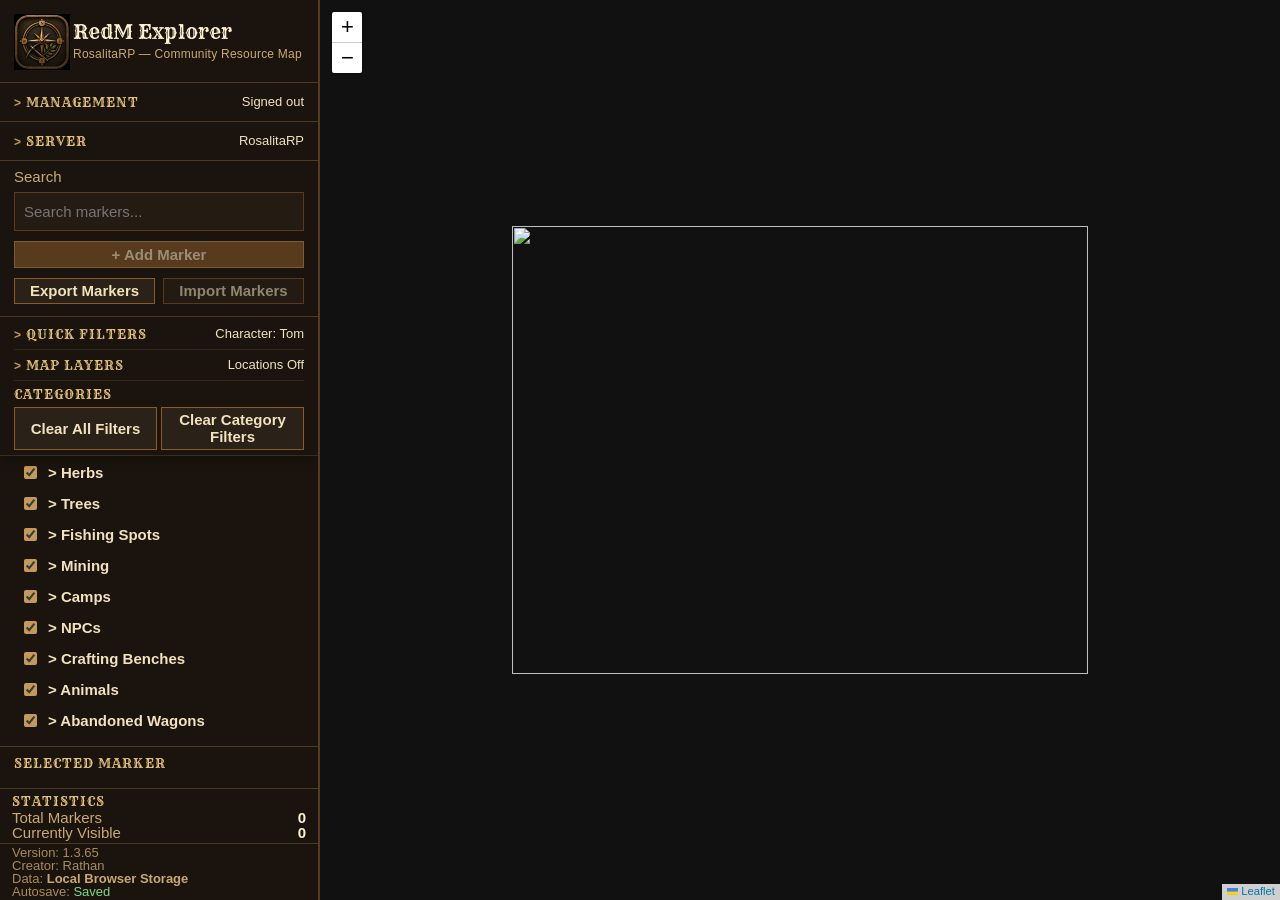
==== commit 0968dbfc: "v1.3.65 Server-specific Character Filters" ====
--- a/index.html
+++ b/index.html
@@ -12,10 +12,10 @@
   />
   <link rel="stylesheet" href="vendor/leaflet/leaflet.css" />
 
-  <link rel="stylesheet" href="css/main.css?v=1.3.64" />
-  <link rel="stylesheet" href="css/map.css?v=1.3.64" />
-  <link rel="stylesheet" href="css/sidebar.css?v=1.3.64" />
-  <link rel="stylesheet" href="css/dialogs.css?v=1.3.64" />
+  <link rel="stylesheet" href="css/main.css?v=1.3.65" />
+  <link rel="stylesheet" href="css/map.css?v=1.3.65" />
+  <link rel="stylesheet" href="css/sidebar.css?v=1.3.65" />
+  <link rel="stylesheet" href="css/dialogs.css?v=1.3.65" />
   <link rel="icon" type="image/png" sizes="32x32" href="images/favicons/favicon-32x32.png">
   <link rel="icon" type="image/png" sizes="16x16" href="images/favicons/favicon-16x16.png">
   <link rel="shortcut icon" href="images/favicons/favicon.ico">
@@ -102,7 +102,7 @@
               <span id="quick-filter-summary" class="filter-summary-pill">None</span>
             </summary>
             <div class="quick-filter-grid">
-              <label class="filter-control"><span>Character</span><select id="character-filter"><option value="">All characters</option><option value="jim">Jim</option><option value="tom" selected>Tom</option></select></label>
+              <label class="filter-control" id="character-filter-control"><span>Character</span><select id="character-filter"><option value="">All characters</option><option value="jim">Jim</option><option value="tom" selected>Tom</option></select></label>
               <label class="filter-control">
                 <span>State</span>
                 <select id="state-filter"></select>
@@ -563,28 +563,28 @@
   <script src="https://www.gstatic.com/firebasejs/10.12.5/firebase-firestore-compat.js"></script>
 
   <script src="https://www.gstatic.com/firebasejs/10.12.5/firebase-auth-compat.js"></script>
-  <script src="js/auth.js?v=1.3.64"></script>
-  <script src="js/config.js?v=1.3.64"></script>
-  <script src="js/serverProfiles.js?v=1.3.64"></script>
-  <script src="js/firebaseConfig.js?v=1.3.64"></script>
-  <script src="js/firebaseStorage.js?v=1.3.64"></script>
-  <script src="js/map.js?v=1.3.64"></script>
-  <script src="js/stateZones.js?v=1.3.64"></script>
-  <script src="js/categories.js?v=1.3.64"></script>
-  <script src="js/types.js?v=1.3.64"></script>
-  <script src="js/uses.js?v=1.3.64"></script>
-  <script src="js/templates.js?v=1.3.64"></script>
-  <script src="js/worldPosition.js?v=1.3.64"></script>
-  <script src="js/storage.js?v=1.3.64"></script>
-  <script src="js/ui.js?v=1.3.64"></script>
-  <script src="js/markers.js?v=1.3.64"></script>
-  <script src="js/markerManager.js?v=1.3.64"></script>
-  <script src="js/search.js?v=1.3.64"></script>
-  <script src="js/contextMenu.js?v=1.3.64"></script>
-  <script src="js/sidebar.js?v=1.3.64"></script>
-  <script src="js/dialogs.js?v=1.3.64"></script>
-  <script src="js/candidateSurvey.js?v=1.3.64"></script>
-  <script src="js/serverArchive.js?v=1.3.64"></script>
+  <script src="js/auth.js?v=1.3.65"></script>
+  <script src="js/config.js?v=1.3.65"></script>
+  <script src="js/serverProfiles.js?v=1.3.65"></script>
+  <script src="js/firebaseConfig.js?v=1.3.65"></script>
+  <script src="js/firebaseStorage.js?v=1.3.65"></script>
+  <script src="js/map.js?v=1.3.65"></script>
+  <script src="js/stateZones.js?v=1.3.65"></script>
+  <script src="js/categories.js?v=1.3.65"></script>
+  <script src="js/types.js?v=1.3.65"></script>
+  <script src="js/uses.js?v=1.3.65"></script>
+  <script src="js/templates.js?v=1.3.65"></script>
+  <script src="js/worldPosition.js?v=1.3.65"></script>
+  <script src="js/storage.js?v=1.3.65"></script>
+  <script src="js/ui.js?v=1.3.65"></script>
+  <script src="js/markers.js?v=1.3.65"></script>
+  <script src="js/markerManager.js?v=1.3.65"></script>
+  <script src="js/search.js?v=1.3.65"></script>
+  <script src="js/contextMenu.js?v=1.3.65"></script>
+  <script src="js/sidebar.js?v=1.3.65"></script>
+  <script src="js/dialogs.js?v=1.3.65"></script>
+  <script src="js/candidateSurvey.js?v=1.3.65"></script>
+  <script src="js/serverArchive.js?v=1.3.65"></script>
 <div id="server-switch-overlay" role="status" hidden>Saving and switching servers…</div>
 <div id="server-management-dialog" class="modal hidden" role="dialog" aria-modal="true" aria-labelledby="server-management-title">
   <div class="modal-content"><div class="modal-header"><h2 id="server-management-title">Server Management</h2><button id="server-management-close" type="button" aria-label="Close server management">&times;</button></div>
@@ -598,7 +598,7 @@
   <h3>Archived Servers</h3><div id="archived-server-list"></div>
   <p id="server-management-message" role="status"></p></div>
 </div>
-  <script src="js/main.js?v=1.3.64"></script>
+  <script src="js/main.js?v=1.3.65"></script>
 </body>
 </html>
 
--- a/css/sidebar.css
+++ b/css/sidebar.css
@@ -1078,3 +1078,5 @@
 .compact-controls summary h2 { margin: 0; }
 .disclosure-controls { padding-top: 10px; }
 .compact-controls summary:focus-visible { outline: 2px solid #c49a5a; outline-offset: 3px; }
+
+#character-filter-control[hidden] { display: none; }
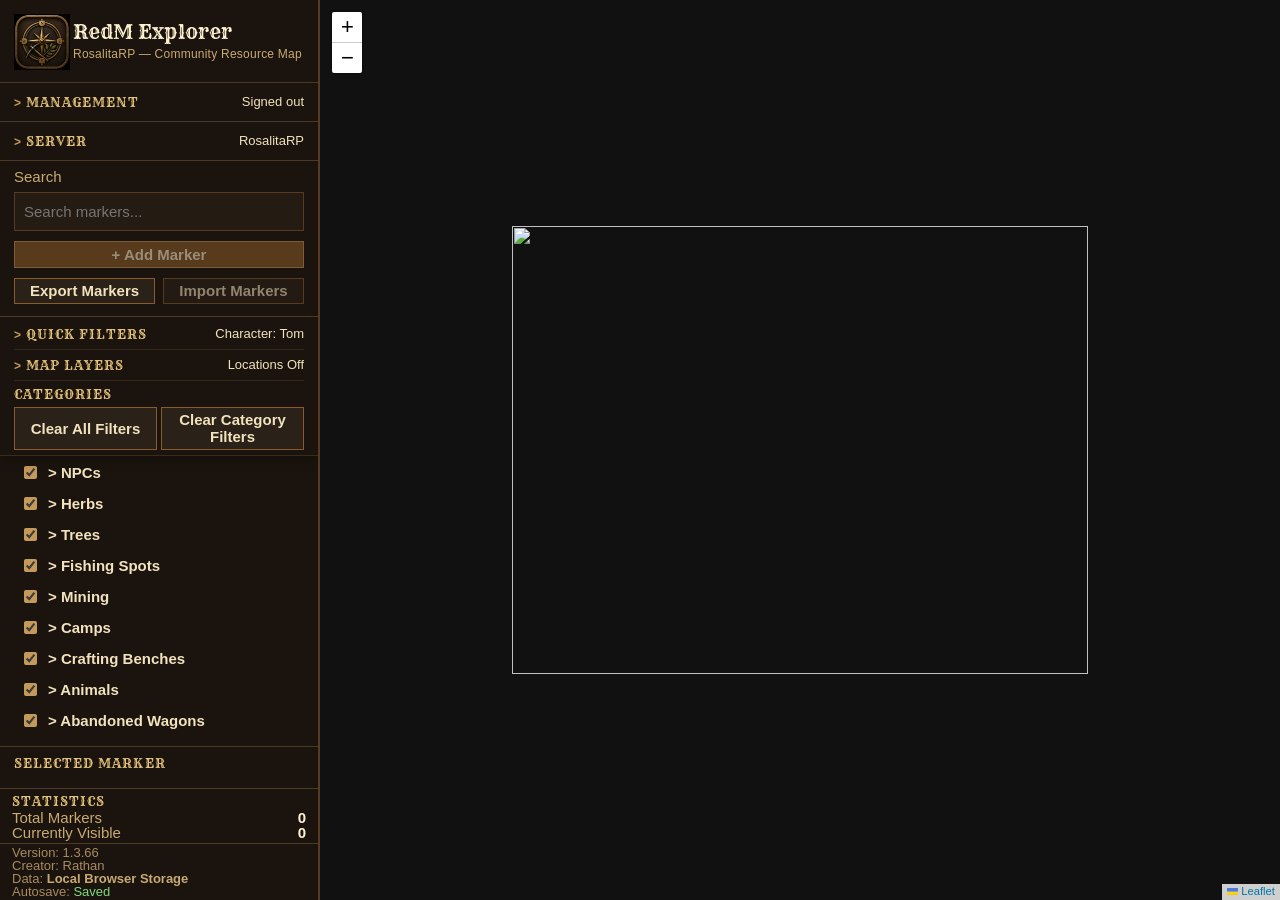
==== commit caba08b0: "v1.3.66 NPC Filter Ordering and Horse/Carriage Seller" ====
--- a/index.html
+++ b/index.html
@@ -12,10 +12,10 @@
   />
   <link rel="stylesheet" href="vendor/leaflet/leaflet.css" />
 
-  <link rel="stylesheet" href="css/main.css?v=1.3.65" />
-  <link rel="stylesheet" href="css/map.css?v=1.3.65" />
-  <link rel="stylesheet" href="css/sidebar.css?v=1.3.65" />
-  <link rel="stylesheet" href="css/dialogs.css?v=1.3.65" />
+  <link rel="stylesheet" href="css/main.css?v=1.3.66" />
+  <link rel="stylesheet" href="css/map.css?v=1.3.66" />
+  <link rel="stylesheet" href="css/sidebar.css?v=1.3.66" />
+  <link rel="stylesheet" href="css/dialogs.css?v=1.3.66" />
   <link rel="icon" type="image/png" sizes="32x32" href="images/favicons/favicon-32x32.png">
   <link rel="icon" type="image/png" sizes="16x16" href="images/favicons/favicon-16x16.png">
   <link rel="shortcut icon" href="images/favicons/favicon.ico">
@@ -563,28 +563,28 @@
   <script src="https://www.gstatic.com/firebasejs/10.12.5/firebase-firestore-compat.js"></script>
 
   <script src="https://www.gstatic.com/firebasejs/10.12.5/firebase-auth-compat.js"></script>
-  <script src="js/auth.js?v=1.3.65"></script>
-  <script src="js/config.js?v=1.3.65"></script>
-  <script src="js/serverProfiles.js?v=1.3.65"></script>
-  <script src="js/firebaseConfig.js?v=1.3.65"></script>
-  <script src="js/firebaseStorage.js?v=1.3.65"></script>
-  <script src="js/map.js?v=1.3.65"></script>
-  <script src="js/stateZones.js?v=1.3.65"></script>
-  <script src="js/categories.js?v=1.3.65"></script>
-  <script src="js/types.js?v=1.3.65"></script>
-  <script src="js/uses.js?v=1.3.65"></script>
-  <script src="js/templates.js?v=1.3.65"></script>
-  <script src="js/worldPosition.js?v=1.3.65"></script>
-  <script src="js/storage.js?v=1.3.65"></script>
-  <script src="js/ui.js?v=1.3.65"></script>
-  <script src="js/markers.js?v=1.3.65"></script>
-  <script src="js/markerManager.js?v=1.3.65"></script>
-  <script src="js/search.js?v=1.3.65"></script>
-  <script src="js/contextMenu.js?v=1.3.65"></script>
-  <script src="js/sidebar.js?v=1.3.65"></script>
-  <script src="js/dialogs.js?v=1.3.65"></script>
-  <script src="js/candidateSurvey.js?v=1.3.65"></script>
-  <script src="js/serverArchive.js?v=1.3.65"></script>
+  <script src="js/auth.js?v=1.3.66"></script>
+  <script src="js/config.js?v=1.3.66"></script>
+  <script src="js/serverProfiles.js?v=1.3.66"></script>
+  <script src="js/firebaseConfig.js?v=1.3.66"></script>
+  <script src="js/firebaseStorage.js?v=1.3.66"></script>
+  <script src="js/map.js?v=1.3.66"></script>
+  <script src="js/stateZones.js?v=1.3.66"></script>
+  <script src="js/categories.js?v=1.3.66"></script>
+  <script src="js/types.js?v=1.3.66"></script>
+  <script src="js/uses.js?v=1.3.66"></script>
+  <script src="js/templates.js?v=1.3.66"></script>
+  <script src="js/worldPosition.js?v=1.3.66"></script>
+  <script src="js/storage.js?v=1.3.66"></script>
+  <script src="js/ui.js?v=1.3.66"></script>
+  <script src="js/markers.js?v=1.3.66"></script>
+  <script src="js/markerManager.js?v=1.3.66"></script>
+  <script src="js/search.js?v=1.3.66"></script>
+  <script src="js/contextMenu.js?v=1.3.66"></script>
+  <script src="js/sidebar.js?v=1.3.66"></script>
+  <script src="js/dialogs.js?v=1.3.66"></script>
+  <script src="js/candidateSurvey.js?v=1.3.66"></script>
+  <script src="js/serverArchive.js?v=1.3.66"></script>
 <div id="server-switch-overlay" role="status" hidden>Saving and switching servers…</div>
 <div id="server-management-dialog" class="modal hidden" role="dialog" aria-modal="true" aria-labelledby="server-management-title">
   <div class="modal-content"><div class="modal-header"><h2 id="server-management-title">Server Management</h2><button id="server-management-close" type="button" aria-label="Close server management">&times;</button></div>
@@ -598,7 +598,7 @@
   <h3>Archived Servers</h3><div id="archived-server-list"></div>
   <p id="server-management-message" role="status"></p></div>
 </div>
-  <script src="js/main.js?v=1.3.65"></script>
+  <script src="js/main.js?v=1.3.66"></script>
 </body>
 </html>
 
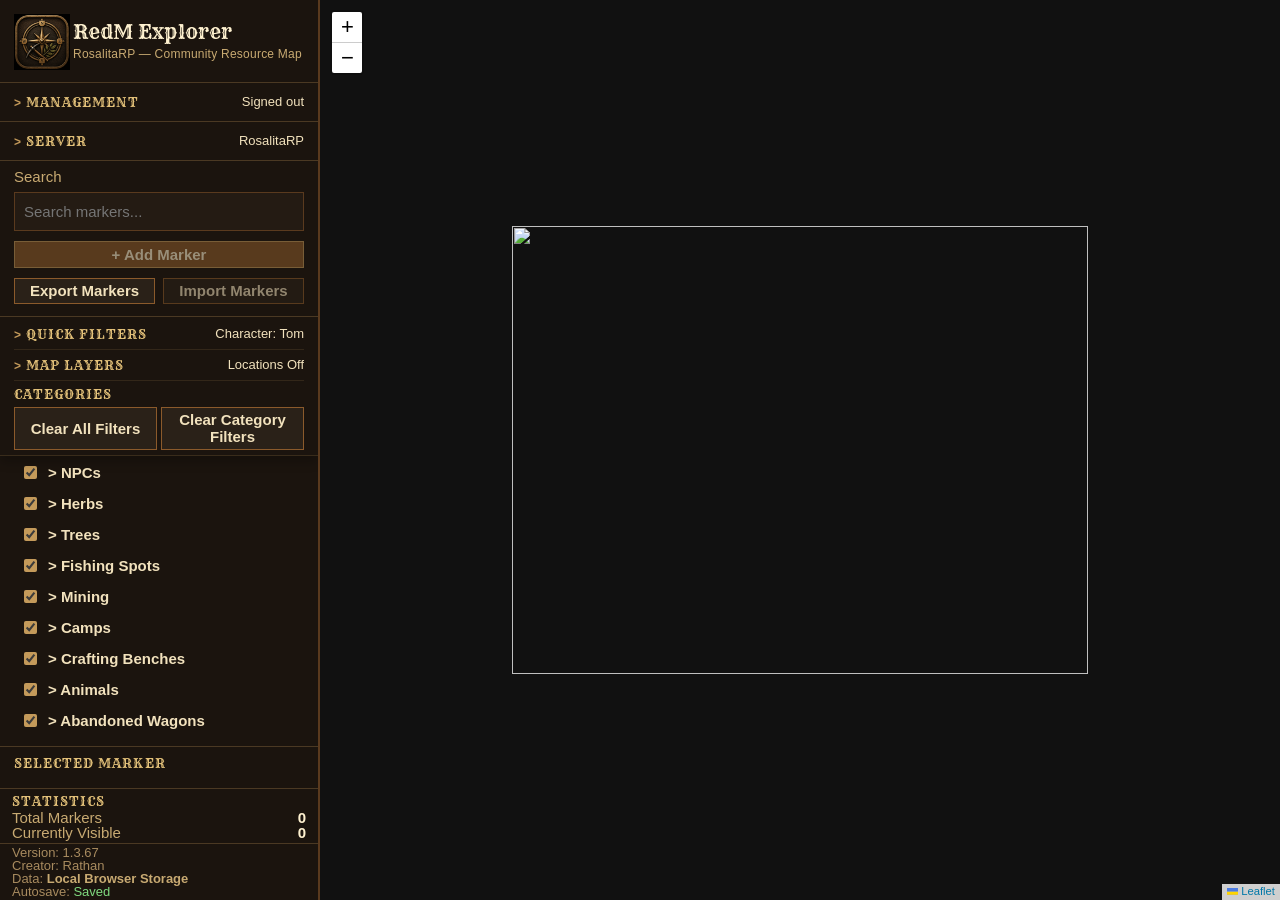
==== commit a40cdb07: "v1.3.67 Ranch Roleplay Landing Server" ====
--- a/index.html
+++ b/index.html
@@ -12,10 +12,10 @@
   />
   <link rel="stylesheet" href="vendor/leaflet/leaflet.css" />
 
-  <link rel="stylesheet" href="css/main.css?v=1.3.66" />
-  <link rel="stylesheet" href="css/map.css?v=1.3.66" />
-  <link rel="stylesheet" href="css/sidebar.css?v=1.3.66" />
-  <link rel="stylesheet" href="css/dialogs.css?v=1.3.66" />
+  <link rel="stylesheet" href="css/main.css?v=1.3.67" />
+  <link rel="stylesheet" href="css/map.css?v=1.3.67" />
+  <link rel="stylesheet" href="css/sidebar.css?v=1.3.67" />
+  <link rel="stylesheet" href="css/dialogs.css?v=1.3.67" />
   <link rel="icon" type="image/png" sizes="32x32" href="images/favicons/favicon-32x32.png">
   <link rel="icon" type="image/png" sizes="16x16" href="images/favicons/favicon-16x16.png">
   <link rel="shortcut icon" href="images/favicons/favicon.ico">
@@ -563,28 +563,28 @@
   <script src="https://www.gstatic.com/firebasejs/10.12.5/firebase-firestore-compat.js"></script>
 
   <script src="https://www.gstatic.com/firebasejs/10.12.5/firebase-auth-compat.js"></script>
-  <script src="js/auth.js?v=1.3.66"></script>
-  <script src="js/config.js?v=1.3.66"></script>
-  <script src="js/serverProfiles.js?v=1.3.66"></script>
-  <script src="js/firebaseConfig.js?v=1.3.66"></script>
-  <script src="js/firebaseStorage.js?v=1.3.66"></script>
-  <script src="js/map.js?v=1.3.66"></script>
-  <script src="js/stateZones.js?v=1.3.66"></script>
-  <script src="js/categories.js?v=1.3.66"></script>
-  <script src="js/types.js?v=1.3.66"></script>
-  <script src="js/uses.js?v=1.3.66"></script>
-  <script src="js/templates.js?v=1.3.66"></script>
-  <script src="js/worldPosition.js?v=1.3.66"></script>
-  <script src="js/storage.js?v=1.3.66"></script>
-  <script src="js/ui.js?v=1.3.66"></script>
-  <script src="js/markers.js?v=1.3.66"></script>
-  <script src="js/markerManager.js?v=1.3.66"></script>
-  <script src="js/search.js?v=1.3.66"></script>
-  <script src="js/contextMenu.js?v=1.3.66"></script>
-  <script src="js/sidebar.js?v=1.3.66"></script>
-  <script src="js/dialogs.js?v=1.3.66"></script>
-  <script src="js/candidateSurvey.js?v=1.3.66"></script>
-  <script src="js/serverArchive.js?v=1.3.66"></script>
+  <script src="js/auth.js?v=1.3.67"></script>
+  <script src="js/config.js?v=1.3.67"></script>
+  <script src="js/serverProfiles.js?v=1.3.67"></script>
+  <script src="js/firebaseConfig.js?v=1.3.67"></script>
+  <script src="js/firebaseStorage.js?v=1.3.67"></script>
+  <script src="js/map.js?v=1.3.67"></script>
+  <script src="js/stateZones.js?v=1.3.67"></script>
+  <script src="js/categories.js?v=1.3.67"></script>
+  <script src="js/types.js?v=1.3.67"></script>
+  <script src="js/uses.js?v=1.3.67"></script>
+  <script src="js/templates.js?v=1.3.67"></script>
+  <script src="js/worldPosition.js?v=1.3.67"></script>
+  <script src="js/storage.js?v=1.3.67"></script>
+  <script src="js/ui.js?v=1.3.67"></script>
+  <script src="js/markers.js?v=1.3.67"></script>
+  <script src="js/markerManager.js?v=1.3.67"></script>
+  <script src="js/search.js?v=1.3.67"></script>
+  <script src="js/contextMenu.js?v=1.3.67"></script>
+  <script src="js/sidebar.js?v=1.3.67"></script>
+  <script src="js/dialogs.js?v=1.3.67"></script>
+  <script src="js/candidateSurvey.js?v=1.3.67"></script>
+  <script src="js/serverArchive.js?v=1.3.67"></script>
 <div id="server-switch-overlay" role="status" hidden>Saving and switching servers…</div>
 <div id="server-management-dialog" class="modal hidden" role="dialog" aria-modal="true" aria-labelledby="server-management-title">
   <div class="modal-content"><div class="modal-header"><h2 id="server-management-title">Server Management</h2><button id="server-management-close" type="button" aria-label="Close server management">&times;</button></div>
@@ -598,7 +598,7 @@
   <h3>Archived Servers</h3><div id="archived-server-list"></div>
   <p id="server-management-message" role="status"></p></div>
 </div>
-  <script src="js/main.js?v=1.3.66"></script>
+  <script src="js/main.js?v=1.3.67"></script>
 </body>
 </html>
 
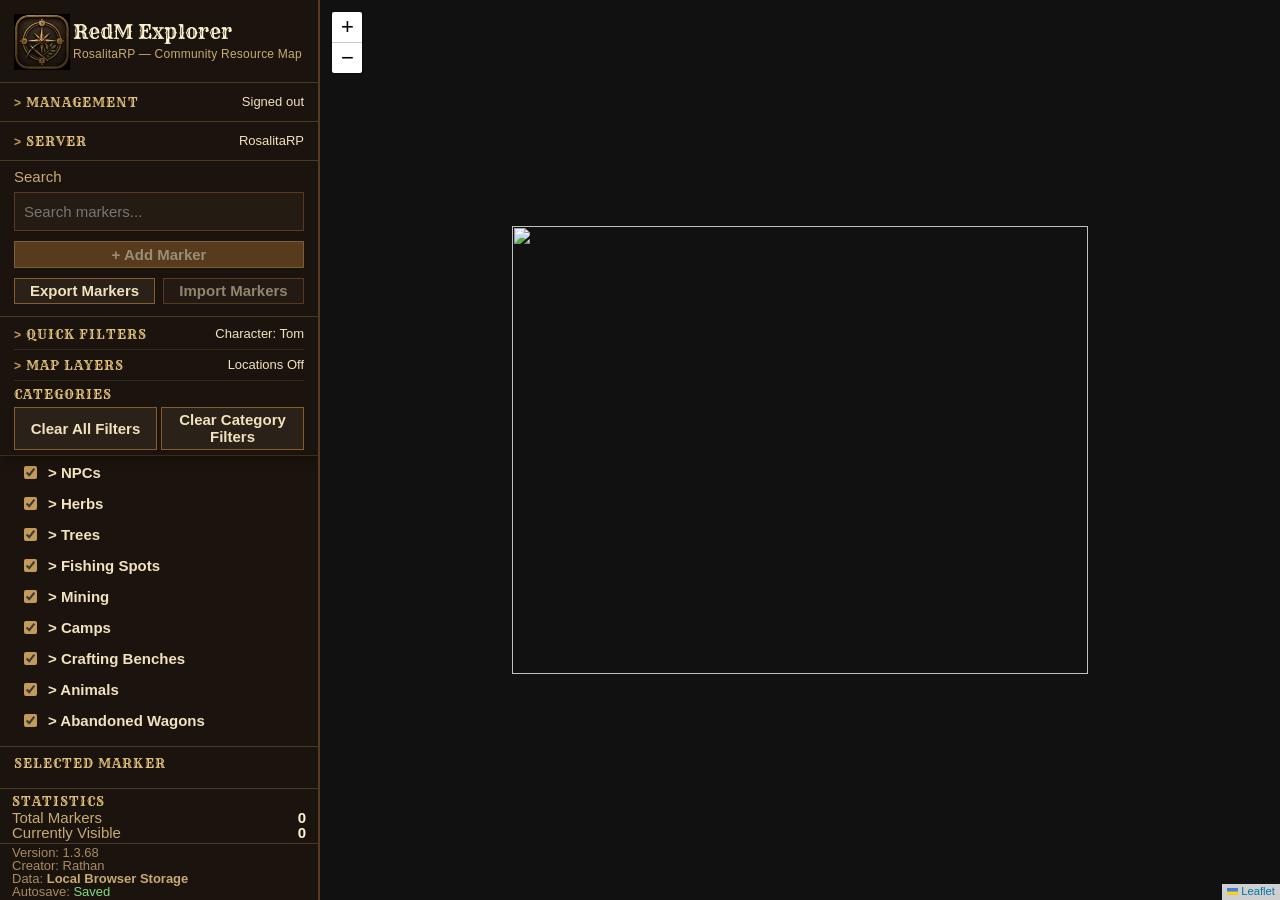
==== commit eb50a322: "v1.3.68 Share Missing Ranch Profile" ====
--- a/index.html
+++ b/index.html
@@ -12,10 +12,10 @@
   />
   <link rel="stylesheet" href="vendor/leaflet/leaflet.css" />
 
-  <link rel="stylesheet" href="css/main.css?v=1.3.67" />
-  <link rel="stylesheet" href="css/map.css?v=1.3.67" />
-  <link rel="stylesheet" href="css/sidebar.css?v=1.3.67" />
-  <link rel="stylesheet" href="css/dialogs.css?v=1.3.67" />
+  <link rel="stylesheet" href="css/main.css?v=1.3.68" />
+  <link rel="stylesheet" href="css/map.css?v=1.3.68" />
+  <link rel="stylesheet" href="css/sidebar.css?v=1.3.68" />
+  <link rel="stylesheet" href="css/dialogs.css?v=1.3.68" />
   <link rel="icon" type="image/png" sizes="32x32" href="images/favicons/favicon-32x32.png">
   <link rel="icon" type="image/png" sizes="16x16" href="images/favicons/favicon-16x16.png">
   <link rel="shortcut icon" href="images/favicons/favicon.ico">
@@ -563,28 +563,28 @@
   <script src="https://www.gstatic.com/firebasejs/10.12.5/firebase-firestore-compat.js"></script>
 
   <script src="https://www.gstatic.com/firebasejs/10.12.5/firebase-auth-compat.js"></script>
-  <script src="js/auth.js?v=1.3.67"></script>
-  <script src="js/config.js?v=1.3.67"></script>
-  <script src="js/serverProfiles.js?v=1.3.67"></script>
-  <script src="js/firebaseConfig.js?v=1.3.67"></script>
-  <script src="js/firebaseStorage.js?v=1.3.67"></script>
-  <script src="js/map.js?v=1.3.67"></script>
-  <script src="js/stateZones.js?v=1.3.67"></script>
-  <script src="js/categories.js?v=1.3.67"></script>
-  <script src="js/types.js?v=1.3.67"></script>
-  <script src="js/uses.js?v=1.3.67"></script>
-  <script src="js/templates.js?v=1.3.67"></script>
-  <script src="js/worldPosition.js?v=1.3.67"></script>
-  <script src="js/storage.js?v=1.3.67"></script>
-  <script src="js/ui.js?v=1.3.67"></script>
-  <script src="js/markers.js?v=1.3.67"></script>
-  <script src="js/markerManager.js?v=1.3.67"></script>
-  <script src="js/search.js?v=1.3.67"></script>
-  <script src="js/contextMenu.js?v=1.3.67"></script>
-  <script src="js/sidebar.js?v=1.3.67"></script>
-  <script src="js/dialogs.js?v=1.3.67"></script>
-  <script src="js/candidateSurvey.js?v=1.3.67"></script>
-  <script src="js/serverArchive.js?v=1.3.67"></script>
+  <script src="js/auth.js?v=1.3.68"></script>
+  <script src="js/config.js?v=1.3.68"></script>
+  <script src="js/serverProfiles.js?v=1.3.68"></script>
+  <script src="js/firebaseConfig.js?v=1.3.68"></script>
+  <script src="js/firebaseStorage.js?v=1.3.68"></script>
+  <script src="js/map.js?v=1.3.68"></script>
+  <script src="js/stateZones.js?v=1.3.68"></script>
+  <script src="js/categories.js?v=1.3.68"></script>
+  <script src="js/types.js?v=1.3.68"></script>
+  <script src="js/uses.js?v=1.3.68"></script>
+  <script src="js/templates.js?v=1.3.68"></script>
+  <script src="js/worldPosition.js?v=1.3.68"></script>
+  <script src="js/storage.js?v=1.3.68"></script>
+  <script src="js/ui.js?v=1.3.68"></script>
+  <script src="js/markers.js?v=1.3.68"></script>
+  <script src="js/markerManager.js?v=1.3.68"></script>
+  <script src="js/search.js?v=1.3.68"></script>
+  <script src="js/contextMenu.js?v=1.3.68"></script>
+  <script src="js/sidebar.js?v=1.3.68"></script>
+  <script src="js/dialogs.js?v=1.3.68"></script>
+  <script src="js/candidateSurvey.js?v=1.3.68"></script>
+  <script src="js/serverArchive.js?v=1.3.68"></script>
 <div id="server-switch-overlay" role="status" hidden>Saving and switching servers…</div>
 <div id="server-management-dialog" class="modal hidden" role="dialog" aria-modal="true" aria-labelledby="server-management-title">
   <div class="modal-content"><div class="modal-header"><h2 id="server-management-title">Server Management</h2><button id="server-management-close" type="button" aria-label="Close server management">&times;</button></div>
@@ -598,7 +598,7 @@
   <h3>Archived Servers</h3><div id="archived-server-list"></div>
   <p id="server-management-message" role="status"></p></div>
 </div>
-  <script src="js/main.js?v=1.3.67"></script>
+  <script src="js/main.js?v=1.3.68"></script>
 </body>
 </html>
 
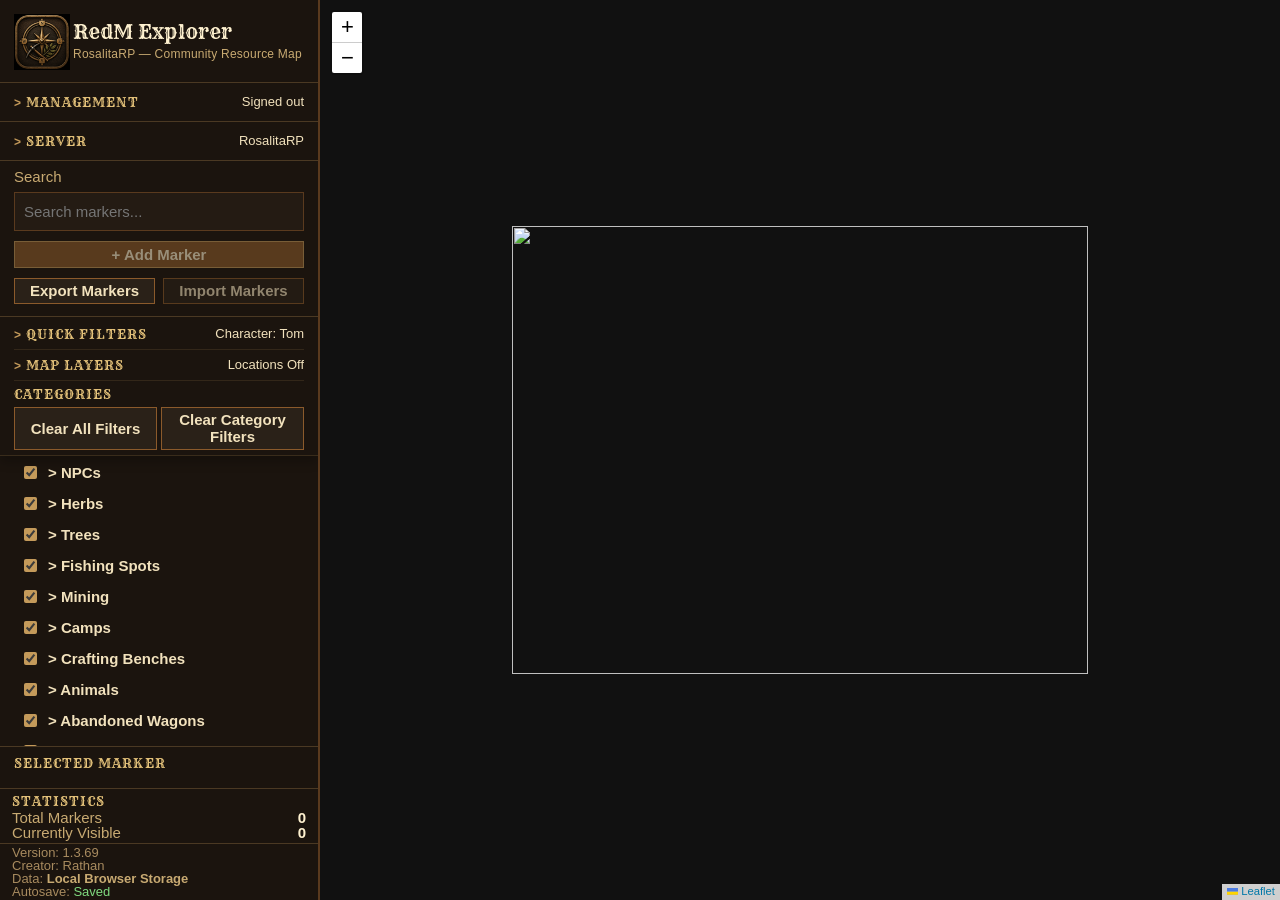
==== commit 85bd3572: "v1.3.69 Hidden Locations and Shady Dealer" ====
--- a/index.html
+++ b/index.html
@@ -12,10 +12,10 @@
   />
   <link rel="stylesheet" href="vendor/leaflet/leaflet.css" />
 
-  <link rel="stylesheet" href="css/main.css?v=1.3.68" />
-  <link rel="stylesheet" href="css/map.css?v=1.3.68" />
-  <link rel="stylesheet" href="css/sidebar.css?v=1.3.68" />
-  <link rel="stylesheet" href="css/dialogs.css?v=1.3.68" />
+  <link rel="stylesheet" href="css/main.css?v=1.3.69" />
+  <link rel="stylesheet" href="css/map.css?v=1.3.69" />
+  <link rel="stylesheet" href="css/sidebar.css?v=1.3.69" />
+  <link rel="stylesheet" href="css/dialogs.css?v=1.3.69" />
   <link rel="icon" type="image/png" sizes="32x32" href="images/favicons/favicon-32x32.png">
   <link rel="icon" type="image/png" sizes="16x16" href="images/favicons/favicon-16x16.png">
   <link rel="shortcut icon" href="images/favicons/favicon.ico">
@@ -563,28 +563,28 @@
   <script src="https://www.gstatic.com/firebasejs/10.12.5/firebase-firestore-compat.js"></script>
 
   <script src="https://www.gstatic.com/firebasejs/10.12.5/firebase-auth-compat.js"></script>
-  <script src="js/auth.js?v=1.3.68"></script>
-  <script src="js/config.js?v=1.3.68"></script>
-  <script src="js/serverProfiles.js?v=1.3.68"></script>
-  <script src="js/firebaseConfig.js?v=1.3.68"></script>
-  <script src="js/firebaseStorage.js?v=1.3.68"></script>
-  <script src="js/map.js?v=1.3.68"></script>
-  <script src="js/stateZones.js?v=1.3.68"></script>
-  <script src="js/categories.js?v=1.3.68"></script>
-  <script src="js/types.js?v=1.3.68"></script>
-  <script src="js/uses.js?v=1.3.68"></script>
-  <script src="js/templates.js?v=1.3.68"></script>
-  <script src="js/worldPosition.js?v=1.3.68"></script>
-  <script src="js/storage.js?v=1.3.68"></script>
-  <script src="js/ui.js?v=1.3.68"></script>
-  <script src="js/markers.js?v=1.3.68"></script>
-  <script src="js/markerManager.js?v=1.3.68"></script>
-  <script src="js/search.js?v=1.3.68"></script>
-  <script src="js/contextMenu.js?v=1.3.68"></script>
-  <script src="js/sidebar.js?v=1.3.68"></script>
-  <script src="js/dialogs.js?v=1.3.68"></script>
-  <script src="js/candidateSurvey.js?v=1.3.68"></script>
-  <script src="js/serverArchive.js?v=1.3.68"></script>
+  <script src="js/auth.js?v=1.3.69"></script>
+  <script src="js/config.js?v=1.3.69"></script>
+  <script src="js/serverProfiles.js?v=1.3.69"></script>
+  <script src="js/firebaseConfig.js?v=1.3.69"></script>
+  <script src="js/firebaseStorage.js?v=1.3.69"></script>
+  <script src="js/map.js?v=1.3.69"></script>
+  <script src="js/stateZones.js?v=1.3.69"></script>
+  <script src="js/categories.js?v=1.3.69"></script>
+  <script src="js/types.js?v=1.3.69"></script>
+  <script src="js/uses.js?v=1.3.69"></script>
+  <script src="js/templates.js?v=1.3.69"></script>
+  <script src="js/worldPosition.js?v=1.3.69"></script>
+  <script src="js/storage.js?v=1.3.69"></script>
+  <script src="js/ui.js?v=1.3.69"></script>
+  <script src="js/markers.js?v=1.3.69"></script>
+  <script src="js/markerManager.js?v=1.3.69"></script>
+  <script src="js/search.js?v=1.3.69"></script>
+  <script src="js/contextMenu.js?v=1.3.69"></script>
+  <script src="js/sidebar.js?v=1.3.69"></script>
+  <script src="js/dialogs.js?v=1.3.69"></script>
+  <script src="js/candidateSurvey.js?v=1.3.69"></script>
+  <script src="js/serverArchive.js?v=1.3.69"></script>
 <div id="server-switch-overlay" role="status" hidden>Saving and switching servers…</div>
 <div id="server-management-dialog" class="modal hidden" role="dialog" aria-modal="true" aria-labelledby="server-management-title">
   <div class="modal-content"><div class="modal-header"><h2 id="server-management-title">Server Management</h2><button id="server-management-close" type="button" aria-label="Close server management">&times;</button></div>
@@ -598,7 +598,7 @@
   <h3>Archived Servers</h3><div id="archived-server-list"></div>
   <p id="server-management-message" role="status"></p></div>
 </div>
-  <script src="js/main.js?v=1.3.68"></script>
+  <script src="js/main.js?v=1.3.69"></script>
 </body>
 </html>
 
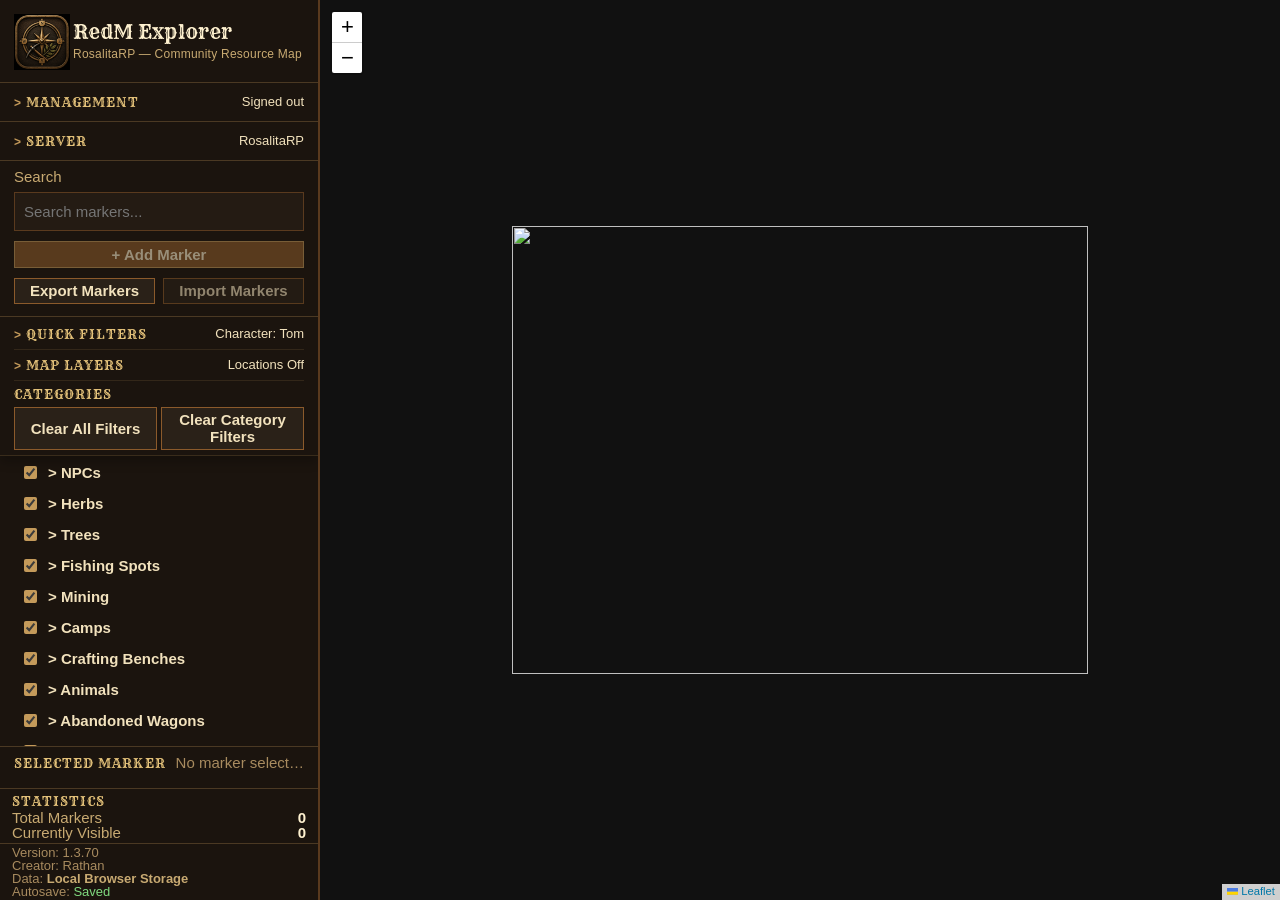
==== commit a003172b: "v1.3.70 Weekly Fence Tracking" ====
--- a/index.html
+++ b/index.html
@@ -12,10 +12,10 @@
   />
   <link rel="stylesheet" href="vendor/leaflet/leaflet.css" />
 
-  <link rel="stylesheet" href="css/main.css?v=1.3.69" />
-  <link rel="stylesheet" href="css/map.css?v=1.3.69" />
-  <link rel="stylesheet" href="css/sidebar.css?v=1.3.69" />
-  <link rel="stylesheet" href="css/dialogs.css?v=1.3.69" />
+  <link rel="stylesheet" href="css/main.css?v=1.3.70" />
+  <link rel="stylesheet" href="css/map.css?v=1.3.70" />
+  <link rel="stylesheet" href="css/sidebar.css?v=1.3.70" />
+  <link rel="stylesheet" href="css/dialogs.css?v=1.3.70" />
   <link rel="icon" type="image/png" sizes="32x32" href="images/favicons/favicon-32x32.png">
   <link rel="icon" type="image/png" sizes="16x16" href="images/favicons/favicon-16x16.png">
   <link rel="shortcut icon" href="images/favicons/favicon.ico">
@@ -177,6 +177,18 @@
             </div>
           </details>
 
+          <details id="fence-panel" class="filter-header-section filter-disclosure" hidden>
+            <summary class="filter-disclosure-summary"><h2>Weekly Fence</h2><span id="fence-summary" class="filter-summary-pill"></span></summary>
+            <div class="fence-panel-body">
+              <div id="fence-sync-status" role="status"></div>
+              <div id="fence-current"></div><button id="fence-center" type="button">Center Current Location</button>
+              <div id="fence-counts"></div><progress id="fence-progress" max="100" value="0" aria-label="Known Fence locations searched"></progress>
+              <div id="fence-schedule"></div><div id="fence-rotation"></div><div id="fence-countdown"></div>
+              <label>Fence state<select id="fence-state-filter"><option value="">All Fence states</option><option value="current">Current Location</option><option value="known">Known Locations</option><option value="searched">Searched — Not Found</option><option value="unconfirmed">Unconfirmed Locations</option></select></label>
+              <label><input type="checkbox" id="fence-unchecked"> Show Only Unchecked Locations</label>
+              <details><summary>Fence Rotation History</summary><label>Rotation<select id="fence-history-rotation"></select></label><div id="fence-history-list"></div></details>
+            </div>
+          </details>
           <div class="filter-header-section category-filter-section">
             <h2>Categories</h2>
             <div class="filter-actions">
@@ -199,6 +211,7 @@
           No marker selected
         </div>
 
+        <div id="fence-marker-details"></div>
         <form id="marker-details-form" class="hidden">
           <div class="form-section">
             <h3>Basic Information</h3>
@@ -367,6 +380,10 @@
       </div>
 
       <form id="marker-form">
+        <label id="fence-create-field" hidden>Fence location state
+          <select id="fence-create-state"><option value="unconfirmed">Unconfirmed Location</option><option value="known">Known Location (historical)</option><option value="not-found">Searched — Not Found</option><option value="found">Current Location</option></select>
+          <small>Weekly tracking is saved online. Historical Known locations do not invent dates or counts.</small>
+        </label>
         <input type="hidden" id="marker-x" />
         <input type="hidden" id="marker-y" />
         <div
@@ -563,28 +580,28 @@
   <script src="https://www.gstatic.com/firebasejs/10.12.5/firebase-firestore-compat.js"></script>
 
   <script src="https://www.gstatic.com/firebasejs/10.12.5/firebase-auth-compat.js"></script>
-  <script src="js/auth.js?v=1.3.69"></script>
-  <script src="js/config.js?v=1.3.69"></script>
-  <script src="js/serverProfiles.js?v=1.3.69"></script>
-  <script src="js/firebaseConfig.js?v=1.3.69"></script>
-  <script src="js/firebaseStorage.js?v=1.3.69"></script>
-  <script src="js/map.js?v=1.3.69"></script>
-  <script src="js/stateZones.js?v=1.3.69"></script>
-  <script src="js/categories.js?v=1.3.69"></script>
-  <script src="js/types.js?v=1.3.69"></script>
-  <script src="js/uses.js?v=1.3.69"></script>
-  <script src="js/templates.js?v=1.3.69"></script>
-  <script src="js/worldPosition.js?v=1.3.69"></script>
-  <script src="js/storage.js?v=1.3.69"></script>
-  <script src="js/ui.js?v=1.3.69"></script>
-  <script src="js/markers.js?v=1.3.69"></script>
-  <script src="js/markerManager.js?v=1.3.69"></script>
-  <script src="js/search.js?v=1.3.69"></script>
-  <script src="js/contextMenu.js?v=1.3.69"></script>
-  <script src="js/sidebar.js?v=1.3.69"></script>
-  <script src="js/dialogs.js?v=1.3.69"></script>
-  <script src="js/candidateSurvey.js?v=1.3.69"></script>
-  <script src="js/serverArchive.js?v=1.3.69"></script>
+  <script src="js/auth.js?v=1.3.70"></script>
+  <script src="js/config.js?v=1.3.70"></script>
+  <script src="js/serverProfiles.js?v=1.3.70"></script>
+  <script src="js/firebaseConfig.js?v=1.3.70"></script>
+  <script src="js/firebaseStorage.js?v=1.3.70"></script>
+  <script src="js/map.js?v=1.3.70"></script>
+  <script src="js/stateZones.js?v=1.3.70"></script>
+  <script src="js/categories.js?v=1.3.70"></script>
+  <script src="js/types.js?v=1.3.70"></script>
+  <script src="js/uses.js?v=1.3.70"></script>
+  <script src="js/templates.js?v=1.3.70"></script>
+  <script src="js/worldPosition.js?v=1.3.70"></script>
+  <script src="js/storage.js?v=1.3.70"></script>
+  <script src="js/ui.js?v=1.3.70"></script>
+  <script src="js/markers.js?v=1.3.70"></script>
+  <script src="js/markerManager.js?v=1.3.70"></script>
+  <script src="js/search.js?v=1.3.70"></script>
+  <script src="js/contextMenu.js?v=1.3.70"></script>
+  <script src="js/sidebar.js?v=1.3.70"></script>
+  <script src="js/dialogs.js?v=1.3.70"></script>
+  <script src="js/candidateSurvey.js?v=1.3.70"></script>
+  <script src="js/serverArchive.js?v=1.3.70"></script>
 <div id="server-switch-overlay" role="status" hidden>Saving and switching servers…</div>
 <div id="server-management-dialog" class="modal hidden" role="dialog" aria-modal="true" aria-labelledby="server-management-title">
   <div class="modal-content"><div class="modal-header"><h2 id="server-management-title">Server Management</h2><button id="server-management-close" type="button" aria-label="Close server management">&times;</button></div>
@@ -598,7 +615,8 @@
   <h3>Archived Servers</h3><div id="archived-server-list"></div>
   <p id="server-management-message" role="status"></p></div>
 </div>
-  <script src="js/main.js?v=1.3.69"></script>
+  <script src="js/fenceTracking.js?v=1.3.70"></script>
+  <script src="js/main.js?v=1.3.70"></script>
 </body>
 </html>
 
--- a/css/sidebar.css
+++ b/css/sidebar.css
@@ -1080,3 +1080,11 @@
 .compact-controls summary:focus-visible { outline: 2px solid #c49a5a; outline-offset: 3px; }
 
 #character-filter-control[hidden] { display: none; }
+
+#fence-panel[hidden], #fence-create-field[hidden] { display: none; }
+.fence-panel-body { display:grid; gap:8px; max-height:360px; overflow:auto; font-size:13px; padding:8px 0; }
+.fence-panel-body select { width:100%; }
+.fence-panel-body progress { width:100%; accent-color:#c49a5a; }
+.fence-marker-info { display:grid; gap:4px; padding:8px 0; font-size:12px; }
+.fence-marker-info p { white-space:pre-wrap; }
+.fence-history-row { border-top:1px solid #8c652f; padding:8px 0; overflow-wrap:anywhere; }
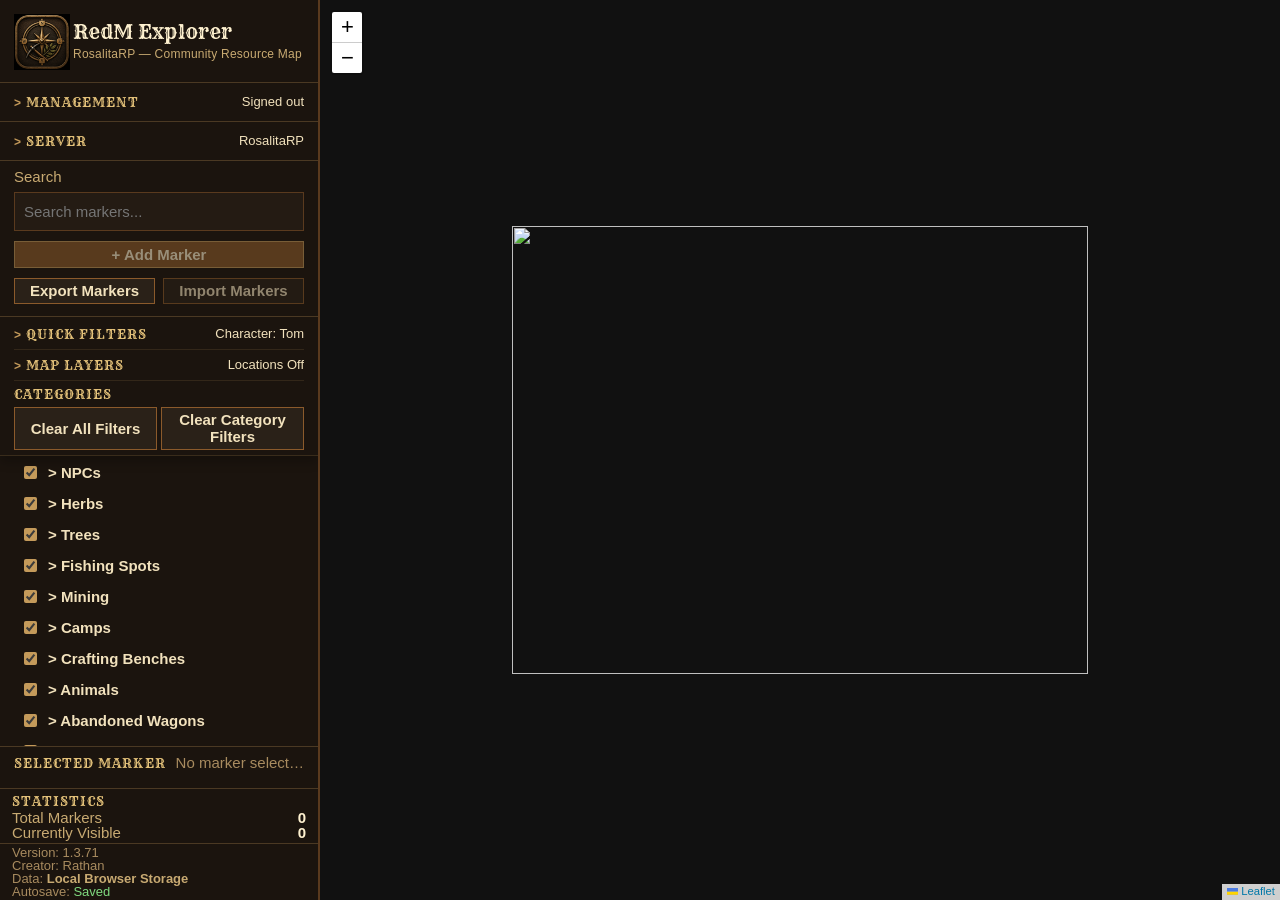
==== commit 1940342d: "v1.3.71 Marker Popup Cleanup" ====
--- a/index.html
+++ b/index.html
@@ -12,10 +12,10 @@
   />
   <link rel="stylesheet" href="vendor/leaflet/leaflet.css" />
 
-  <link rel="stylesheet" href="css/main.css?v=1.3.70" />
-  <link rel="stylesheet" href="css/map.css?v=1.3.70" />
-  <link rel="stylesheet" href="css/sidebar.css?v=1.3.70" />
-  <link rel="stylesheet" href="css/dialogs.css?v=1.3.70" />
+  <link rel="stylesheet" href="css/main.css?v=1.3.71" />
+  <link rel="stylesheet" href="css/map.css?v=1.3.71" />
+  <link rel="stylesheet" href="css/sidebar.css?v=1.3.71" />
+  <link rel="stylesheet" href="css/dialogs.css?v=1.3.71" />
   <link rel="icon" type="image/png" sizes="32x32" href="images/favicons/favicon-32x32.png">
   <link rel="icon" type="image/png" sizes="16x16" href="images/favicons/favicon-16x16.png">
   <link rel="shortcut icon" href="images/favicons/favicon.ico">
@@ -580,28 +580,28 @@
   <script src="https://www.gstatic.com/firebasejs/10.12.5/firebase-firestore-compat.js"></script>
 
   <script src="https://www.gstatic.com/firebasejs/10.12.5/firebase-auth-compat.js"></script>
-  <script src="js/auth.js?v=1.3.70"></script>
-  <script src="js/config.js?v=1.3.70"></script>
-  <script src="js/serverProfiles.js?v=1.3.70"></script>
-  <script src="js/firebaseConfig.js?v=1.3.70"></script>
-  <script src="js/firebaseStorage.js?v=1.3.70"></script>
-  <script src="js/map.js?v=1.3.70"></script>
-  <script src="js/stateZones.js?v=1.3.70"></script>
-  <script src="js/categories.js?v=1.3.70"></script>
-  <script src="js/types.js?v=1.3.70"></script>
-  <script src="js/uses.js?v=1.3.70"></script>
-  <script src="js/templates.js?v=1.3.70"></script>
-  <script src="js/worldPosition.js?v=1.3.70"></script>
-  <script src="js/storage.js?v=1.3.70"></script>
-  <script src="js/ui.js?v=1.3.70"></script>
-  <script src="js/markers.js?v=1.3.70"></script>
-  <script src="js/markerManager.js?v=1.3.70"></script>
-  <script src="js/search.js?v=1.3.70"></script>
-  <script src="js/contextMenu.js?v=1.3.70"></script>
-  <script src="js/sidebar.js?v=1.3.70"></script>
-  <script src="js/dialogs.js?v=1.3.70"></script>
-  <script src="js/candidateSurvey.js?v=1.3.70"></script>
-  <script src="js/serverArchive.js?v=1.3.70"></script>
+  <script src="js/auth.js?v=1.3.71"></script>
+  <script src="js/config.js?v=1.3.71"></script>
+  <script src="js/serverProfiles.js?v=1.3.71"></script>
+  <script src="js/firebaseConfig.js?v=1.3.71"></script>
+  <script src="js/firebaseStorage.js?v=1.3.71"></script>
+  <script src="js/map.js?v=1.3.71"></script>
+  <script src="js/stateZones.js?v=1.3.71"></script>
+  <script src="js/categories.js?v=1.3.71"></script>
+  <script src="js/types.js?v=1.3.71"></script>
+  <script src="js/uses.js?v=1.3.71"></script>
+  <script src="js/templates.js?v=1.3.71"></script>
+  <script src="js/worldPosition.js?v=1.3.71"></script>
+  <script src="js/storage.js?v=1.3.71"></script>
+  <script src="js/ui.js?v=1.3.71"></script>
+  <script src="js/markers.js?v=1.3.71"></script>
+  <script src="js/markerManager.js?v=1.3.71"></script>
+  <script src="js/search.js?v=1.3.71"></script>
+  <script src="js/contextMenu.js?v=1.3.71"></script>
+  <script src="js/sidebar.js?v=1.3.71"></script>
+  <script src="js/dialogs.js?v=1.3.71"></script>
+  <script src="js/candidateSurvey.js?v=1.3.71"></script>
+  <script src="js/serverArchive.js?v=1.3.71"></script>
 <div id="server-switch-overlay" role="status" hidden>Saving and switching servers…</div>
 <div id="server-management-dialog" class="modal hidden" role="dialog" aria-modal="true" aria-labelledby="server-management-title">
   <div class="modal-content"><div class="modal-header"><h2 id="server-management-title">Server Management</h2><button id="server-management-close" type="button" aria-label="Close server management">&times;</button></div>
@@ -615,8 +615,8 @@
   <h3>Archived Servers</h3><div id="archived-server-list"></div>
   <p id="server-management-message" role="status"></p></div>
 </div>
-  <script src="js/fenceTracking.js?v=1.3.70"></script>
-  <script src="js/main.js?v=1.3.70"></script>
+  <script src="js/fenceTracking.js?v=1.3.71"></script>
+  <script src="js/main.js?v=1.3.71"></script>
 </body>
 </html>
 
